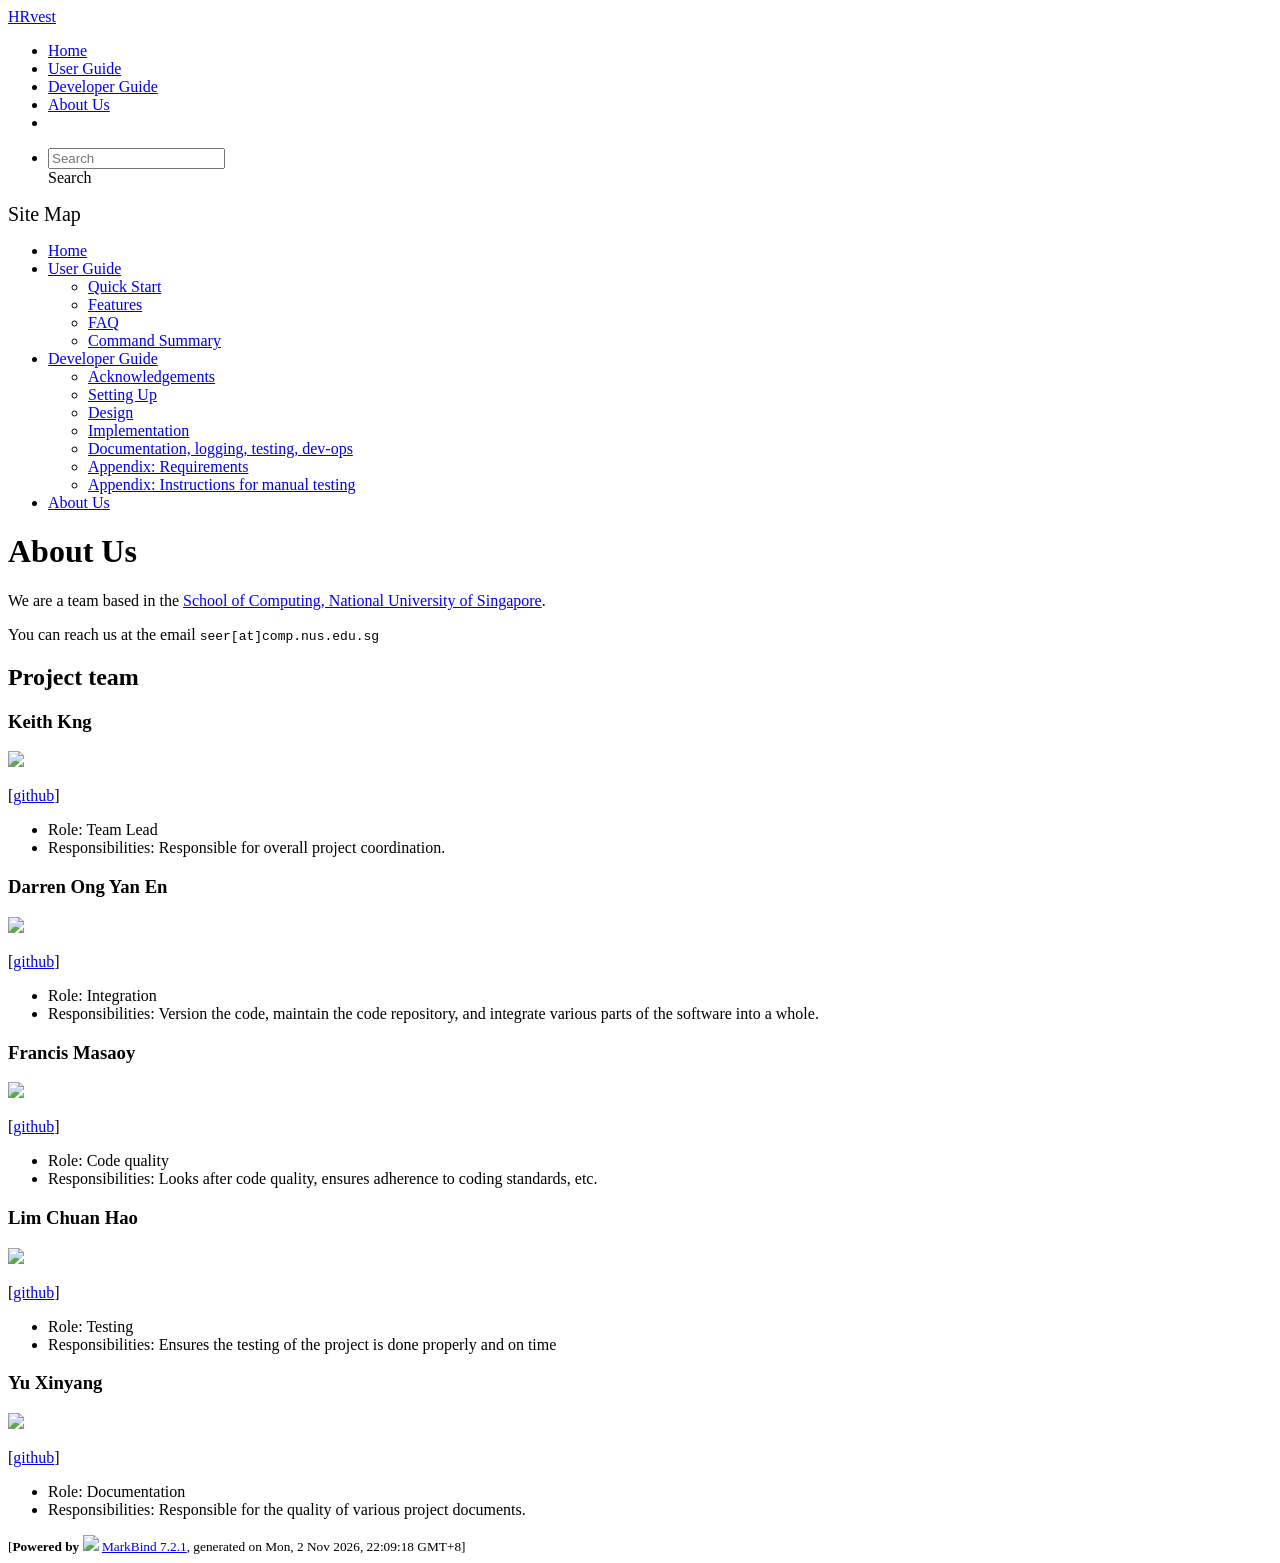
==== AboutUs.html @ ee8530bb "deploy: b5ed3fe01be58136b0e771486d6c8c8c65baff39" ====
<!DOCTYPE html>
<html data-dark-mode="false" data-code-theme="light">
<head>
    <script src="/tp/markbind/js/theme-manager.js"></script>
    <meta charset="utf-8">
    <meta http-equiv="X-UA-Compatible" content="IE=edge">
    <meta name="generator" content="MarkBind 7.2.1">
    <meta name="viewport" content="width=device-width, initial-scale=1"><title>About Us - HRvest</title> <link rel="stylesheet" href="/tp/markbind/css/bootstrap.min.css"> <link rel="stylesheet" href="/tp/markbind/fontawesome/css/all.min.css"> <link rel="stylesheet" href="/tp/markbind/glyphicons/css/bootstrap-glyphicons.min.css">
    
    
    <link rel="stylesheet" id="markbind-highlight-light" href="/tp/markbind/css/codeblock-light.min.css">
    <link rel="stylesheet" id="markbind-highlight-dark" href="/tp/markbind/css/codeblock-dark.min.css">
    <script src="/tp/markbind/js/code-theme.js"></script><link rel="stylesheet" href="/tp/markbind/css/markbind.min.css"><link rel="stylesheet" href="/tp/plugins/markbind-plugin-anchors/markbind-plugin-anchors.css"><link rel="stylesheet" href="/tp/plugins/markbind-plugin-tree/markbind-plugin-tree.css">
    
  <link rel="stylesheet" href="/tp/stylesheets/main.css">
<link rel="icon" href="/tp/images/SeEduLogo.png"></head>
<script>
  const baseUrl = '/tp'
</script>
<body 
   
  data-code-theme="light">
<div id="app"><!--[--><header sticky><div data-v-94b60ff6><nav class="navbar navbar-expand-md d-print-none navbar-dark bg-dark" data-v-94b60ff6><div class="container-fluid" data-v-94b60ff6><div class="navbar-left" data-v-94b60ff6><!--[--><a href="/tp/index.html" title="Home" class="navbar-brand">HRvest</a><!--]--></div><div class="navbar-default" data-v-94b60ff6><ul class="navbar-nav me-auto mt-2 mt-lg-0" data-v-94b60ff6><!--[--> <li><a href="/tp/index.html" class="nav-link">Home</a></li> <li><a href="/tp/UserGuide.html" class="nav-link">User Guide</a></li> <li><a href="/tp/DeveloperGuide.html" class="nav-link">Developer Guide</a></li> <li><a href="/tp/AboutUs.html" class="nav-link">About Us</a></li> <li><a href="https://github.com/AY2627S1-CS2103-F10-1/tp" target="_blank" class="nav-link"><span><span aria-hidden="true" class="fab fa-github"></span></span></a></li> <!--]--></ul></div><div class="navbar-right" data-v-94b60ff6><ul class="navbar-nav" data-v-94b60ff6><!--[--><li><form class="navbar-form"><div style="position:relative;" class="dropdown" data-v-103d5c4e><!--[--><input value="" data-bs-toggle="dropdown" type="text" class="form-control" placeholder="Search" autocomplete="off" data-v-103d5c4e><div class="form-control placeholder-div-hidden" data-v-103d5c4e>Search</div><!--]--><ul class="dropdown-menu search-dropdown-menu dropdown-menu-hidden dropdown-menu-end" data-v-103d5c4e><!--[--><!--]--></ul></div></form></li><!--]--></ul><!----></div></div></nav><div style="display:none;" class="lower-navbar-container" data-v-94b60ff6><!--[--><!----><!----><!--]--></div></div></header> <div id="flex-body"><nav id="site-nav" data-v-6b1b63d2><!--[--><div class="site-nav-top"><div class="fw-bold mb-2" style="font-size:1.25rem;">Site Map</div></div> <div class="nav-component slim-scroll"><div class="site-nav-root"><!--[--><ul class="site-nav-list site-nav-list-root" data-v-6b1b63d2><!--[--><li><div class="site-nav-default-list-item site-nav-list-item-0" onclick="handleSiteNavClick(this)"><a href="/tp/index.html">Home</a></div></li> <li><div class="site-nav-default-list-item site-nav-list-item-0" onclick="handleSiteNavClick(this)"><a href="/tp/UserGuide.html">User Guide</a> <div class="site-nav-dropdown-btn-container"><i class="site-nav-dropdown-btn-icon site-nav-rotate-icon" onclick="handleSiteNavClick(this.parentNode.parentNode, false); event.stopPropagation();"><span class="glyphicon glyphicon-menu-down" aria-hidden="true"></span></i></div></div><ul class="site-nav-dropdown-container site-nav-dropdown-container-open site-nav-list"><li><div class="site-nav-default-list-item site-nav-list-item-1" onclick="handleSiteNavClick(this)"><a href="/tp/UserGuide.html#quick-start">Quick Start</a></div></li> <li><div class="site-nav-default-list-item site-nav-list-item-1" onclick="handleSiteNavClick(this)"><a href="/tp/UserGuide.html#features">Features</a></div></li> <li><div class="site-nav-default-list-item site-nav-list-item-1" onclick="handleSiteNavClick(this)"><a href="/tp/UserGuide.html#faq">FAQ</a></div></li> <li><div class="site-nav-default-list-item site-nav-list-item-1" onclick="handleSiteNavClick(this)"><a href="/tp/UserGuide.html#command-summary">Command Summary</a></div></li></ul></li> <li><div class="site-nav-default-list-item site-nav-list-item-0" onclick="handleSiteNavClick(this)"><a href="/tp/DeveloperGuide.html">Developer Guide</a> <div class="site-nav-dropdown-btn-container"><i class="site-nav-dropdown-btn-icon site-nav-rotate-icon" onclick="handleSiteNavClick(this.parentNode.parentNode, false); event.stopPropagation();"><span class="glyphicon glyphicon-menu-down" aria-hidden="true"></span></i></div></div><ul class="site-nav-dropdown-container site-nav-dropdown-container-open site-nav-list"><li><div class="site-nav-default-list-item site-nav-list-item-1" onclick="handleSiteNavClick(this)"><a href="/tp/DeveloperGuide.html#acknowledgements">Acknowledgements</a></div></li> <li><div class="site-nav-default-list-item site-nav-list-item-1" onclick="handleSiteNavClick(this)"><a href="/tp/DeveloperGuide.html#setting-up-getting-started">Setting Up</a></div></li> <li><div class="site-nav-default-list-item site-nav-list-item-1" onclick="handleSiteNavClick(this)"><a href="/tp/DeveloperGuide.html#design">Design</a></div></li> <li><div class="site-nav-default-list-item site-nav-list-item-1" onclick="handleSiteNavClick(this)"><a href="/tp/DeveloperGuide.html#implementation">Implementation</a></div></li> <li><div class="site-nav-default-list-item site-nav-list-item-1" onclick="handleSiteNavClick(this)"><a href="/tp/DeveloperGuide.html#documentation-logging-testing-dev-ops">Documentation, logging, testing, dev-ops</a></div></li> <li><div class="site-nav-default-list-item site-nav-list-item-1" onclick="handleSiteNavClick(this)"><a href="/tp/DeveloperGuide.html#appendix-requirements">Appendix: Requirements</a></div></li> <li><div class="site-nav-default-list-item site-nav-list-item-1" onclick="handleSiteNavClick(this)"><a href="/tp/DeveloperGuide.html#appendix-instructions-for-manual-testing">Appendix: Instructions for manual testing</a></div></li></ul></li> <li><div class="site-nav-default-list-item site-nav-list-item-0" onclick="handleSiteNavClick(this)"><a href="/tp/AboutUs.html">About Us</a></div></li><!--]--><!--v-if--></ul><!--]--></div></div><!--]--><!--v-if--></nav> <div id="content-wrapper"><h1 id="about-us">About Us<a class="fa fa-anchor" href="#about-us" onclick="event.stopPropagation()"></a></h1> <p>We are a team based in the <a href="http://www.comp.nus.edu.sg">School of Computing, National University of Singapore</a>.</p> <p>You can reach us at the email <code class="hljs inline no-lang">seer[at]comp.nus.edu.sg</code></p> <h2 id="project-team">Project team<a class="fa fa-anchor" href="#project-team" onclick="event.stopPropagation()"></a></h2> <h3 id="keith-kng">Keith Kng<a class="fa fa-anchor" href="#keith-kng" onclick="event.stopPropagation()"></a></h3> <img src="/tp/images/keithkng.png" width="200px"> <p>[<a href="https://github.com/keithkng">github</a>]</p> <ul><li>Role: Team Lead</li> <li>Responsibilities: Responsible for overall project coordination.</li></ul> <h3 id="darren-ong-yan-en">Darren Ong Yan En<a class="fa fa-anchor" href="#darren-ong-yan-en" onclick="event.stopPropagation()"></a></h3> <img src="/tp/images/darrenori.png" width="200px"> <p>[<a href="https://github.com/darrenori">github</a>]</p> <ul><li>Role: Integration</li> <li>Responsibilities: Version the code, maintain the code repository, and integrate various parts of the software into a whole.</li></ul> <h3 id="francis-masaoy">Francis Masaoy<a class="fa fa-anchor" href="#francis-masaoy" onclick="event.stopPropagation()"></a></h3> <img src="/tp/images/francisralph.png" width="200px"> <p>[<a href="https://github.com/FrancisRalph">github</a>]</p> <ul><li>Role: Code quality</li> <li>Responsibilities: Looks after code quality, ensures adherence to coding standards, etc.</li></ul> <h3 id="lim-chuan-hao">Lim Chuan Hao<a class="fa fa-anchor" href="#lim-chuan-hao" onclick="event.stopPropagation()"></a></h3> <img src="/tp/images/chuanhao01.png" width="200px"> <p>[<a href="http://github.com/chuanhao01">github</a>]</p> <ul><li>Role: Testing</li> <li>Responsibilities: Ensures the testing of the project is done properly and on time</li></ul> <h3 id="yu-xinyang">Yu Xinyang<a class="fa fa-anchor" href="#yu-xinyang" onclick="event.stopPropagation()"></a></h3> <img src="/tp/images/xy-241.png" width="200px"> <p>[<a href="https://github.com/xy-241">github</a>]</p> <ul><li>Role: Documentation</li> <li>Responsibilities: Responsible for the quality of various project documents.</li></ul></div> <nav id="page-nav" data-v-6b1b63d2><!--[--><div class="nav-component slim-scroll"></div><!--]--><!--v-if--></nav> <div class="scroll-top-button fa-lg d-print-none" style="display:none;bottom:2%;right:2%;position:fixed;" aria-hidden="true"><!--[--><i class="fas fa-arrow-circle-up"></i><!--]--></div></div> <footer><div class="text-center"><small>[<span><strong>Powered by</strong></span> <img src="https://markbind.org/favicon.ico" width="30"> <a href="https://markbind.org/">MarkBind 7.2.1</a>, generated on Mon, 2 Nov 2026, 22:09:18 GMT+8]</small></div></footer><!--]--></div>
</body><script src="/tp/markbind/js/bootstrap-utility.min.js"></script>
<script src="/tp/markbind/js/polyfill.min.js"></script>
<script src="/tp/markbind/js/vue.global.prod.min.js"></script>
<script src="/tp/markbind/js/markbind.min.js"></script>
<script src="AboutUs.page-vue-render.js"></script>
<script>
  MarkBind.setupWithSearch()
</script>
</html>
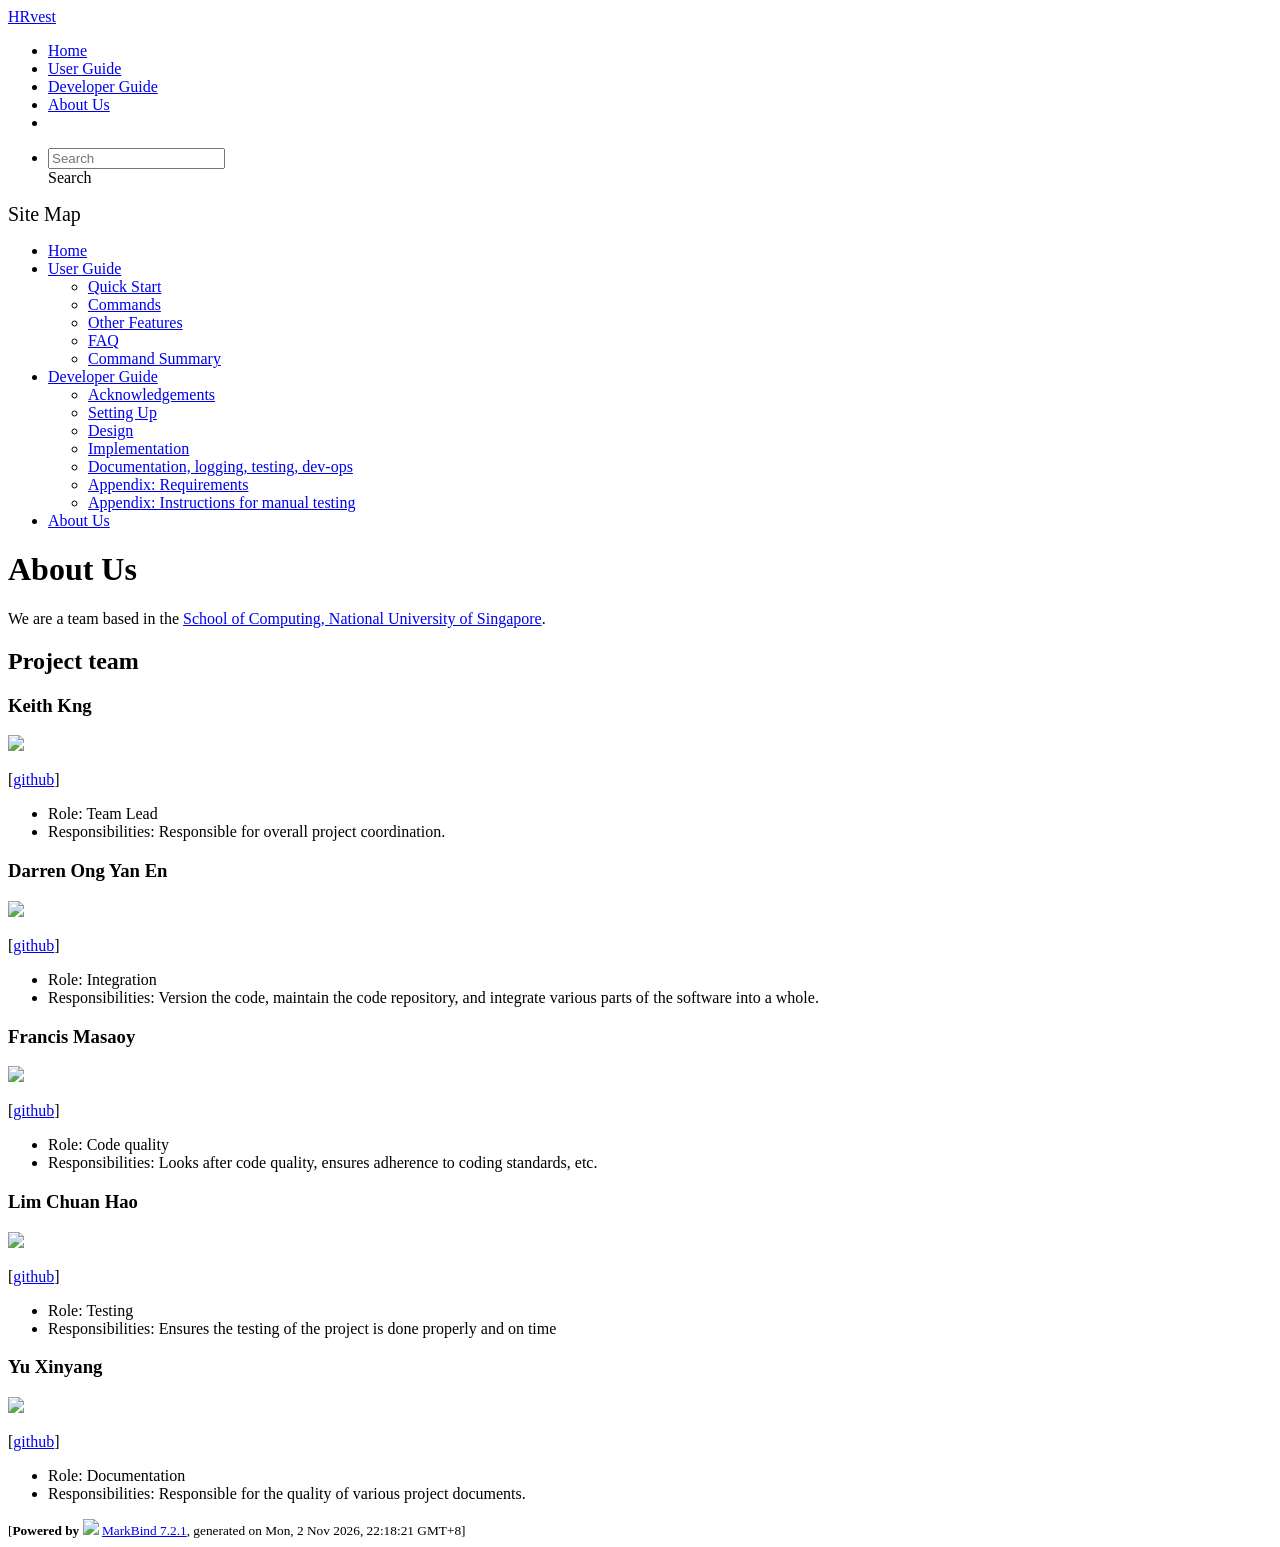
==== commit 9a89ee2b: "deploy: 7f70907d404905e7505607f0e3cf35603536d1a6" ====
--- a/AboutUs.html
+++ b/AboutUs.html
@@ -20,7 +20,7 @@
 <body 
    
   data-code-theme="light">
-<div id="app"><!--[--><header sticky><div data-v-94b60ff6><nav class="navbar navbar-expand-md d-print-none navbar-dark bg-dark" data-v-94b60ff6><div class="container-fluid" data-v-94b60ff6><div class="navbar-left" data-v-94b60ff6><!--[--><a href="/tp/index.html" title="Home" class="navbar-brand">HRvest</a><!--]--></div><div class="navbar-default" data-v-94b60ff6><ul class="navbar-nav me-auto mt-2 mt-lg-0" data-v-94b60ff6><!--[--> <li><a href="/tp/index.html" class="nav-link">Home</a></li> <li><a href="/tp/UserGuide.html" class="nav-link">User Guide</a></li> <li><a href="/tp/DeveloperGuide.html" class="nav-link">Developer Guide</a></li> <li><a href="/tp/AboutUs.html" class="nav-link">About Us</a></li> <li><a href="https://github.com/AY2627S1-CS2103-F10-1/tp" target="_blank" class="nav-link"><span><span aria-hidden="true" class="fab fa-github"></span></span></a></li> <!--]--></ul></div><div class="navbar-right" data-v-94b60ff6><ul class="navbar-nav" data-v-94b60ff6><!--[--><li><form class="navbar-form"><div style="position:relative;" class="dropdown" data-v-103d5c4e><!--[--><input value="" data-bs-toggle="dropdown" type="text" class="form-control" placeholder="Search" autocomplete="off" data-v-103d5c4e><div class="form-control placeholder-div-hidden" data-v-103d5c4e>Search</div><!--]--><ul class="dropdown-menu search-dropdown-menu dropdown-menu-hidden dropdown-menu-end" data-v-103d5c4e><!--[--><!--]--></ul></div></form></li><!--]--></ul><!----></div></div></nav><div style="display:none;" class="lower-navbar-container" data-v-94b60ff6><!--[--><!----><!----><!--]--></div></div></header> <div id="flex-body"><nav id="site-nav" data-v-6b1b63d2><!--[--><div class="site-nav-top"><div class="fw-bold mb-2" style="font-size:1.25rem;">Site Map</div></div> <div class="nav-component slim-scroll"><div class="site-nav-root"><!--[--><ul class="site-nav-list site-nav-list-root" data-v-6b1b63d2><!--[--><li><div class="site-nav-default-list-item site-nav-list-item-0" onclick="handleSiteNavClick(this)"><a href="/tp/index.html">Home</a></div></li> <li><div class="site-nav-default-list-item site-nav-list-item-0" onclick="handleSiteNavClick(this)"><a href="/tp/UserGuide.html">User Guide</a> <div class="site-nav-dropdown-btn-container"><i class="site-nav-dropdown-btn-icon site-nav-rotate-icon" onclick="handleSiteNavClick(this.parentNode.parentNode, false); event.stopPropagation();"><span class="glyphicon glyphicon-menu-down" aria-hidden="true"></span></i></div></div><ul class="site-nav-dropdown-container site-nav-dropdown-container-open site-nav-list"><li><div class="site-nav-default-list-item site-nav-list-item-1" onclick="handleSiteNavClick(this)"><a href="/tp/UserGuide.html#quick-start">Quick Start</a></div></li> <li><div class="site-nav-default-list-item site-nav-list-item-1" onclick="handleSiteNavClick(this)"><a href="/tp/UserGuide.html#features">Features</a></div></li> <li><div class="site-nav-default-list-item site-nav-list-item-1" onclick="handleSiteNavClick(this)"><a href="/tp/UserGuide.html#faq">FAQ</a></div></li> <li><div class="site-nav-default-list-item site-nav-list-item-1" onclick="handleSiteNavClick(this)"><a href="/tp/UserGuide.html#command-summary">Command Summary</a></div></li></ul></li> <li><div class="site-nav-default-list-item site-nav-list-item-0" onclick="handleSiteNavClick(this)"><a href="/tp/DeveloperGuide.html">Developer Guide</a> <div class="site-nav-dropdown-btn-container"><i class="site-nav-dropdown-btn-icon site-nav-rotate-icon" onclick="handleSiteNavClick(this.parentNode.parentNode, false); event.stopPropagation();"><span class="glyphicon glyphicon-menu-down" aria-hidden="true"></span></i></div></div><ul class="site-nav-dropdown-container site-nav-dropdown-container-open site-nav-list"><li><div class="site-nav-default-list-item site-nav-list-item-1" onclick="handleSiteNavClick(this)"><a href="/tp/DeveloperGuide.html#acknowledgements">Acknowledgements</a></div></li> <li><div class="site-nav-default-list-item site-nav-list-item-1" onclick="handleSiteNavClick(this)"><a href="/tp/DeveloperGuide.html#setting-up-getting-started">Setting Up</a></div></li> <li><div class="site-nav-default-list-item site-nav-list-item-1" onclick="handleSiteNavClick(this)"><a href="/tp/DeveloperGuide.html#design">Design</a></div></li> <li><div class="site-nav-default-list-item site-nav-list-item-1" onclick="handleSiteNavClick(this)"><a href="/tp/DeveloperGuide.html#implementation">Implementation</a></div></li> <li><div class="site-nav-default-list-item site-nav-list-item-1" onclick="handleSiteNavClick(this)"><a href="/tp/DeveloperGuide.html#documentation-logging-testing-dev-ops">Documentation, logging, testing, dev-ops</a></div></li> <li><div class="site-nav-default-list-item site-nav-list-item-1" onclick="handleSiteNavClick(this)"><a href="/tp/DeveloperGuide.html#appendix-requirements">Appendix: Requirements</a></div></li> <li><div class="site-nav-default-list-item site-nav-list-item-1" onclick="handleSiteNavClick(this)"><a href="/tp/DeveloperGuide.html#appendix-instructions-for-manual-testing">Appendix: Instructions for manual testing</a></div></li></ul></li> <li><div class="site-nav-default-list-item site-nav-list-item-0" onclick="handleSiteNavClick(this)"><a href="/tp/AboutUs.html">About Us</a></div></li><!--]--><!--v-if--></ul><!--]--></div></div><!--]--><!--v-if--></nav> <div id="content-wrapper"><h1 id="about-us">About Us<a class="fa fa-anchor" href="#about-us" onclick="event.stopPropagation()"></a></h1> <p>We are a team based in the <a href="http://www.comp.nus.edu.sg">School of Computing, National University of Singapore</a>.</p> <p>You can reach us at the email <code class="hljs inline no-lang">seer[at]comp.nus.edu.sg</code></p> <h2 id="project-team">Project team<a class="fa fa-anchor" href="#project-team" onclick="event.stopPropagation()"></a></h2> <h3 id="keith-kng">Keith Kng<a class="fa fa-anchor" href="#keith-kng" onclick="event.stopPropagation()"></a></h3> <img src="/tp/images/keithkng.png" width="200px"> <p>[<a href="https://github.com/keithkng">github</a>]</p> <ul><li>Role: Team Lead</li> <li>Responsibilities: Responsible for overall project coordination.</li></ul> <h3 id="darren-ong-yan-en">Darren Ong Yan En<a class="fa fa-anchor" href="#darren-ong-yan-en" onclick="event.stopPropagation()"></a></h3> <img src="/tp/images/darrenori.png" width="200px"> <p>[<a href="https://github.com/darrenori">github</a>]</p> <ul><li>Role: Integration</li> <li>Responsibilities: Version the code, maintain the code repository, and integrate various parts of the software into a whole.</li></ul> <h3 id="francis-masaoy">Francis Masaoy<a class="fa fa-anchor" href="#francis-masaoy" onclick="event.stopPropagation()"></a></h3> <img src="/tp/images/francisralph.png" width="200px"> <p>[<a href="https://github.com/FrancisRalph">github</a>]</p> <ul><li>Role: Code quality</li> <li>Responsibilities: Looks after code quality, ensures adherence to coding standards, etc.</li></ul> <h3 id="lim-chuan-hao">Lim Chuan Hao<a class="fa fa-anchor" href="#lim-chuan-hao" onclick="event.stopPropagation()"></a></h3> <img src="/tp/images/chuanhao01.png" width="200px"> <p>[<a href="http://github.com/chuanhao01">github</a>]</p> <ul><li>Role: Testing</li> <li>Responsibilities: Ensures the testing of the project is done properly and on time</li></ul> <h3 id="yu-xinyang">Yu Xinyang<a class="fa fa-anchor" href="#yu-xinyang" onclick="event.stopPropagation()"></a></h3> <img src="/tp/images/xy-241.png" width="200px"> <p>[<a href="https://github.com/xy-241">github</a>]</p> <ul><li>Role: Documentation</li> <li>Responsibilities: Responsible for the quality of various project documents.</li></ul></div> <nav id="page-nav" data-v-6b1b63d2><!--[--><div class="nav-component slim-scroll"></div><!--]--><!--v-if--></nav> <div class="scroll-top-button fa-lg d-print-none" style="display:none;bottom:2%;right:2%;position:fixed;" aria-hidden="true"><!--[--><i class="fas fa-arrow-circle-up"></i><!--]--></div></div> <footer><div class="text-center"><small>[<span><strong>Powered by</strong></span> <img src="https://markbind.org/favicon.ico" width="30"> <a href="https://markbind.org/">MarkBind 7.2.1</a>, generated on Mon, 2 Nov 2026, 22:09:18 GMT+8]</small></div></footer><!--]--></div>
+<div id="app"><!--[--><header sticky><div data-v-94b60ff6><nav class="navbar navbar-expand-md d-print-none navbar-dark bg-dark" data-v-94b60ff6><div class="container-fluid" data-v-94b60ff6><div class="navbar-left" data-v-94b60ff6><!--[--><a href="/tp/index.html" title="Home" class="navbar-brand">HRvest</a><!--]--></div><div class="navbar-default" data-v-94b60ff6><ul class="navbar-nav me-auto mt-2 mt-lg-0" data-v-94b60ff6><!--[--> <li><a href="/tp/index.html" class="nav-link">Home</a></li> <li><a href="/tp/UserGuide.html" class="nav-link">User Guide</a></li> <li><a href="/tp/DeveloperGuide.html" class="nav-link">Developer Guide</a></li> <li><a href="/tp/AboutUs.html" class="nav-link">About Us</a></li> <li><a href="https://github.com/AY2627S1-CS2103-F10-1/tp" target="_blank" class="nav-link"><span><span aria-hidden="true" class="fab fa-github"></span></span></a></li> <!--]--></ul></div><div class="navbar-right" data-v-94b60ff6><ul class="navbar-nav" data-v-94b60ff6><!--[--><li><form class="navbar-form"><div style="position:relative;" class="dropdown" data-v-103d5c4e><!--[--><input value="" data-bs-toggle="dropdown" type="text" class="form-control" placeholder="Search" autocomplete="off" data-v-103d5c4e><div class="form-control placeholder-div-hidden" data-v-103d5c4e>Search</div><!--]--><ul class="dropdown-menu search-dropdown-menu dropdown-menu-hidden dropdown-menu-end" data-v-103d5c4e><!--[--><!--]--></ul></div></form></li><!--]--></ul><!----></div></div></nav><div style="display:none;" class="lower-navbar-container" data-v-94b60ff6><!--[--><!----><!----><!--]--></div></div></header> <div id="flex-body"><nav id="site-nav" data-v-6b1b63d2><!--[--><div class="site-nav-top"><div class="fw-bold mb-2" style="font-size:1.25rem;">Site Map</div></div> <div class="nav-component slim-scroll"><div class="site-nav-root"><!--[--><ul class="site-nav-list site-nav-list-root" data-v-6b1b63d2><!--[--><li><div class="site-nav-default-list-item site-nav-list-item-0" onclick="handleSiteNavClick(this)"><a href="/tp/index.html">Home</a></div></li> <li><div class="site-nav-default-list-item site-nav-list-item-0" onclick="handleSiteNavClick(this)"><a href="/tp/UserGuide.html">User Guide</a> <div class="site-nav-dropdown-btn-container"><i class="site-nav-dropdown-btn-icon site-nav-rotate-icon" onclick="handleSiteNavClick(this.parentNode.parentNode, false); event.stopPropagation();"><span class="glyphicon glyphicon-menu-down" aria-hidden="true"></span></i></div></div><ul class="site-nav-dropdown-container site-nav-dropdown-container-open site-nav-list"><li><div class="site-nav-default-list-item site-nav-list-item-1" onclick="handleSiteNavClick(this)"><a href="/tp/UserGuide.html#quick-start">Quick Start</a></div></li> <li><div class="site-nav-default-list-item site-nav-list-item-1" onclick="handleSiteNavClick(this)"><a href="/tp/UserGuide.html#commands">Commands</a></div></li> <li><div class="site-nav-default-list-item site-nav-list-item-1" onclick="handleSiteNavClick(this)"><a href="/tp/UserGuide.html#other-features">Other Features</a></div></li> <li><div class="site-nav-default-list-item site-nav-list-item-1" onclick="handleSiteNavClick(this)"><a href="/tp/UserGuide.html#faq">FAQ</a></div></li> <li><div class="site-nav-default-list-item site-nav-list-item-1" onclick="handleSiteNavClick(this)"><a href="/tp/UserGuide.html#command-summary">Command Summary</a></div></li></ul></li> <li><div class="site-nav-default-list-item site-nav-list-item-0" onclick="handleSiteNavClick(this)"><a href="/tp/DeveloperGuide.html">Developer Guide</a> <div class="site-nav-dropdown-btn-container"><i class="site-nav-dropdown-btn-icon site-nav-rotate-icon" onclick="handleSiteNavClick(this.parentNode.parentNode, false); event.stopPropagation();"><span class="glyphicon glyphicon-menu-down" aria-hidden="true"></span></i></div></div><ul class="site-nav-dropdown-container site-nav-dropdown-container-open site-nav-list"><li><div class="site-nav-default-list-item site-nav-list-item-1" onclick="handleSiteNavClick(this)"><a href="/tp/DeveloperGuide.html#acknowledgements">Acknowledgements</a></div></li> <li><div class="site-nav-default-list-item site-nav-list-item-1" onclick="handleSiteNavClick(this)"><a href="/tp/DeveloperGuide.html#setting-up-getting-started">Setting Up</a></div></li> <li><div class="site-nav-default-list-item site-nav-list-item-1" onclick="handleSiteNavClick(this)"><a href="/tp/DeveloperGuide.html#design">Design</a></div></li> <li><div class="site-nav-default-list-item site-nav-list-item-1" onclick="handleSiteNavClick(this)"><a href="/tp/DeveloperGuide.html#implementation">Implementation</a></div></li> <li><div class="site-nav-default-list-item site-nav-list-item-1" onclick="handleSiteNavClick(this)"><a href="/tp/DeveloperGuide.html#documentation-logging-testing-dev-ops">Documentation, logging, testing, dev-ops</a></div></li> <li><div class="site-nav-default-list-item site-nav-list-item-1" onclick="handleSiteNavClick(this)"><a href="/tp/DeveloperGuide.html#appendix-requirements">Appendix: Requirements</a></div></li> <li><div class="site-nav-default-list-item site-nav-list-item-1" onclick="handleSiteNavClick(this)"><a href="/tp/DeveloperGuide.html#appendix-instructions-for-manual-testing">Appendix: Instructions for manual testing</a></div></li></ul></li> <li><div class="site-nav-default-list-item site-nav-list-item-0" onclick="handleSiteNavClick(this)"><a href="/tp/AboutUs.html">About Us</a></div></li><!--]--><!--v-if--></ul><!--]--></div></div><!--]--><!--v-if--></nav> <div id="content-wrapper"><h1 id="about-us">About Us<a class="fa fa-anchor" href="#about-us" onclick="event.stopPropagation()"></a></h1> <p>We are a team based in the <a href="http://www.comp.nus.edu.sg">School of Computing, National University of Singapore</a>.</p> <h2 id="project-team">Project team<a class="fa fa-anchor" href="#project-team" onclick="event.stopPropagation()"></a></h2> <h3 id="keith-kng">Keith Kng<a class="fa fa-anchor" href="#keith-kng" onclick="event.stopPropagation()"></a></h3> <img src="/tp/images/keithkng.png" width="200px"> <p>[<a href="https://github.com/keithkng">github</a>]</p> <ul><li>Role: Team Lead</li> <li>Responsibilities: Responsible for overall project coordination.</li></ul> <h3 id="darren-ong-yan-en">Darren Ong Yan En<a class="fa fa-anchor" href="#darren-ong-yan-en" onclick="event.stopPropagation()"></a></h3> <img src="/tp/images/darrenori.png" width="200px"> <p>[<a href="https://github.com/darrenori">github</a>]</p> <ul><li>Role: Integration</li> <li>Responsibilities: Version the code, maintain the code repository, and integrate various parts of the software into a whole.</li></ul> <h3 id="francis-masaoy">Francis Masaoy<a class="fa fa-anchor" href="#francis-masaoy" onclick="event.stopPropagation()"></a></h3> <img src="/tp/images/francisralph.png" width="200px"> <p>[<a href="https://github.com/FrancisRalph">github</a>]</p> <ul><li>Role: Code quality</li> <li>Responsibilities: Looks after code quality, ensures adherence to coding standards, etc.</li></ul> <h3 id="lim-chuan-hao">Lim Chuan Hao<a class="fa fa-anchor" href="#lim-chuan-hao" onclick="event.stopPropagation()"></a></h3> <img src="/tp/images/chuanhao01.png" width="200px"> <p>[<a href="http://github.com/chuanhao01">github</a>]</p> <ul><li>Role: Testing</li> <li>Responsibilities: Ensures the testing of the project is done properly and on time</li></ul> <h3 id="yu-xinyang">Yu Xinyang<a class="fa fa-anchor" href="#yu-xinyang" onclick="event.stopPropagation()"></a></h3> <img src="/tp/images/xy-241.png" width="200px"> <p>[<a href="https://github.com/xy-241">github</a>]</p> <ul><li>Role: Documentation</li> <li>Responsibilities: Responsible for the quality of various project documents.</li></ul></div> <nav id="page-nav" data-v-6b1b63d2><!--[--><div class="nav-component slim-scroll"></div><!--]--><!--v-if--></nav> <div class="scroll-top-button fa-lg d-print-none" style="display:none;bottom:2%;right:2%;position:fixed;" aria-hidden="true"><!--[--><i class="fas fa-arrow-circle-up"></i><!--]--></div></div> <footer><div class="text-center"><small>[<span><strong>Powered by</strong></span> <img src="https://markbind.org/favicon.ico" width="30"> <a href="https://markbind.org/">MarkBind 7.2.1</a>, generated on Mon, 2 Nov 2026, 22:18:21 GMT+8]</small></div></footer><!--]--></div>
 </body><script src="/tp/markbind/js/bootstrap-utility.min.js"></script>
 <script src="/tp/markbind/js/polyfill.min.js"></script>
 <script src="/tp/markbind/js/vue.global.prod.min.js"></script>
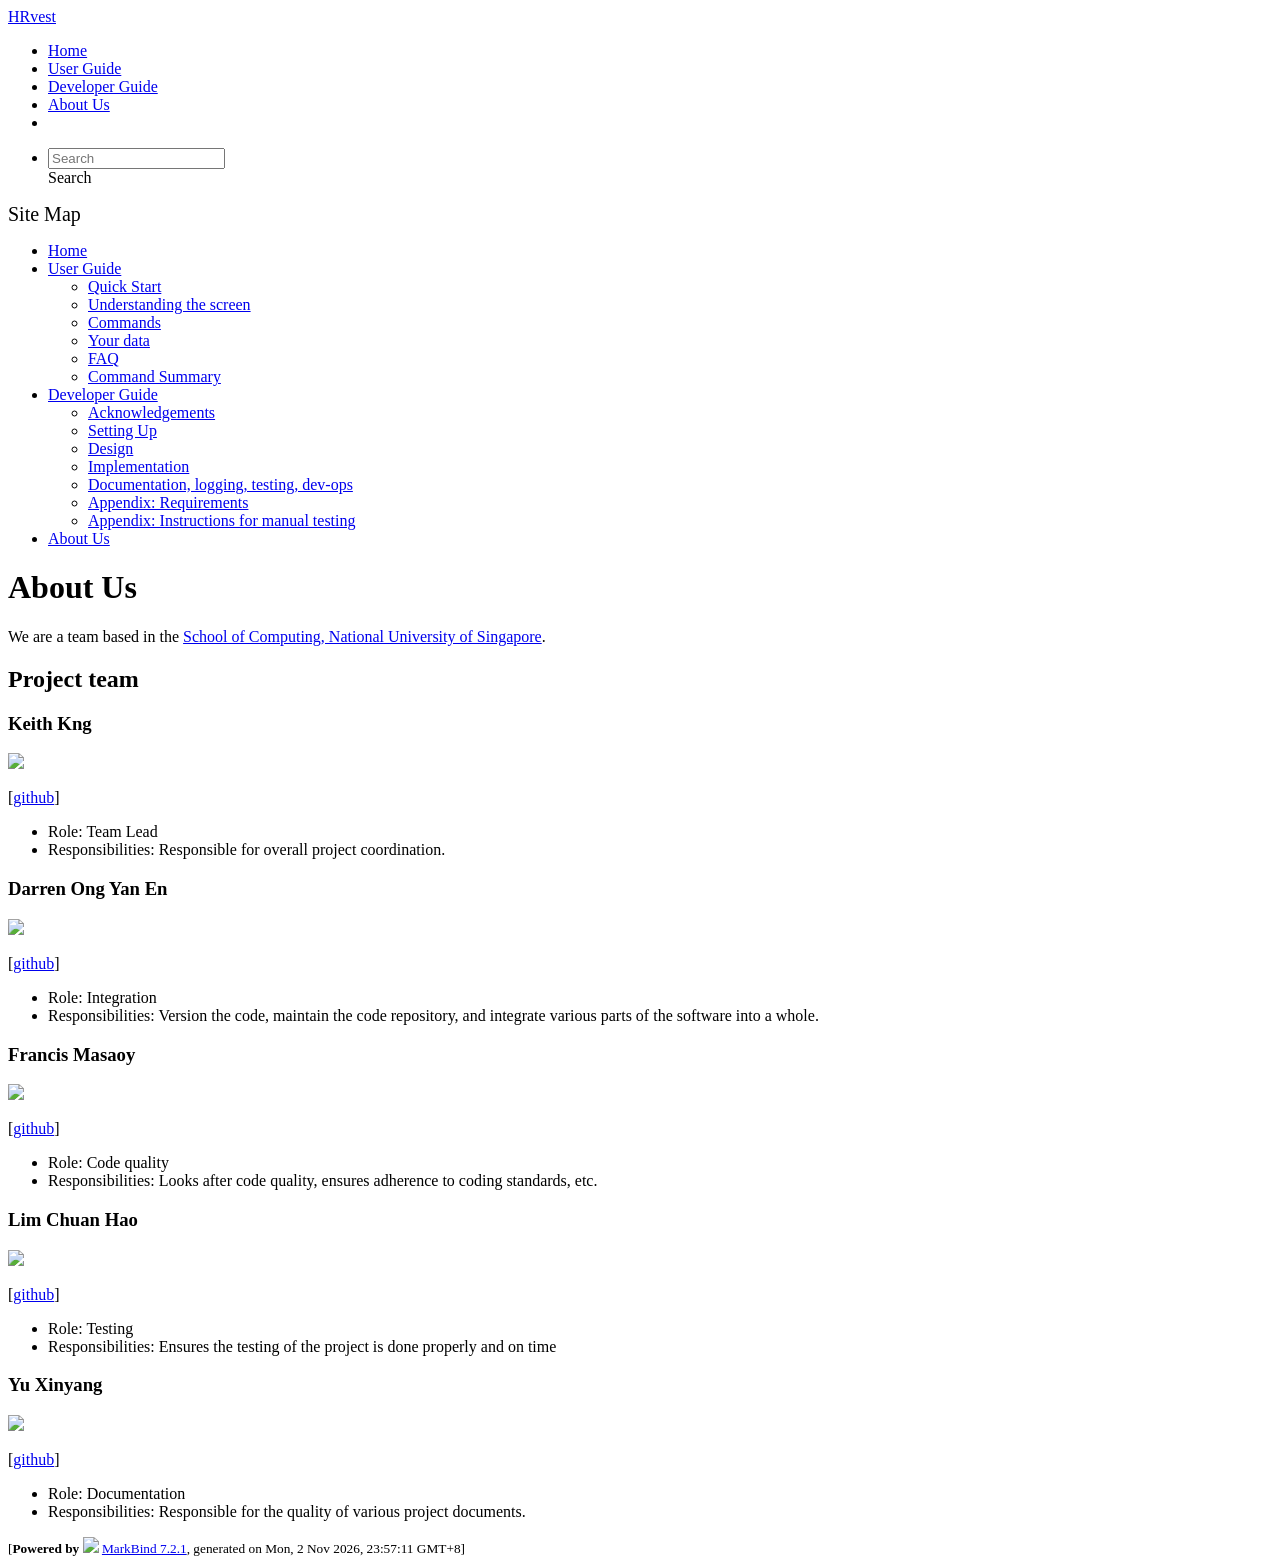
==== commit 1912286e: "deploy: 074f0bdcc6ac09d0f9032b64282e8a448525978e" ====
--- a/AboutUs.html
+++ b/AboutUs.html
@@ -20,7 +20,7 @@
 <body 
    
   data-code-theme="light">
-<div id="app"><!--[--><header sticky><div data-v-94b60ff6><nav class="navbar navbar-expand-md d-print-none navbar-dark bg-dark" data-v-94b60ff6><div class="container-fluid" data-v-94b60ff6><div class="navbar-left" data-v-94b60ff6><!--[--><a href="/tp/index.html" title="Home" class="navbar-brand">HRvest</a><!--]--></div><div class="navbar-default" data-v-94b60ff6><ul class="navbar-nav me-auto mt-2 mt-lg-0" data-v-94b60ff6><!--[--> <li><a href="/tp/index.html" class="nav-link">Home</a></li> <li><a href="/tp/UserGuide.html" class="nav-link">User Guide</a></li> <li><a href="/tp/DeveloperGuide.html" class="nav-link">Developer Guide</a></li> <li><a href="/tp/AboutUs.html" class="nav-link">About Us</a></li> <li><a href="https://github.com/AY2627S1-CS2103-F10-1/tp" target="_blank" class="nav-link"><span><span aria-hidden="true" class="fab fa-github"></span></span></a></li> <!--]--></ul></div><div class="navbar-right" data-v-94b60ff6><ul class="navbar-nav" data-v-94b60ff6><!--[--><li><form class="navbar-form"><div style="position:relative;" class="dropdown" data-v-103d5c4e><!--[--><input value="" data-bs-toggle="dropdown" type="text" class="form-control" placeholder="Search" autocomplete="off" data-v-103d5c4e><div class="form-control placeholder-div-hidden" data-v-103d5c4e>Search</div><!--]--><ul class="dropdown-menu search-dropdown-menu dropdown-menu-hidden dropdown-menu-end" data-v-103d5c4e><!--[--><!--]--></ul></div></form></li><!--]--></ul><!----></div></div></nav><div style="display:none;" class="lower-navbar-container" data-v-94b60ff6><!--[--><!----><!----><!--]--></div></div></header> <div id="flex-body"><nav id="site-nav" data-v-6b1b63d2><!--[--><div class="site-nav-top"><div class="fw-bold mb-2" style="font-size:1.25rem;">Site Map</div></div> <div class="nav-component slim-scroll"><div class="site-nav-root"><!--[--><ul class="site-nav-list site-nav-list-root" data-v-6b1b63d2><!--[--><li><div class="site-nav-default-list-item site-nav-list-item-0" onclick="handleSiteNavClick(this)"><a href="/tp/index.html">Home</a></div></li> <li><div class="site-nav-default-list-item site-nav-list-item-0" onclick="handleSiteNavClick(this)"><a href="/tp/UserGuide.html">User Guide</a> <div class="site-nav-dropdown-btn-container"><i class="site-nav-dropdown-btn-icon site-nav-rotate-icon" onclick="handleSiteNavClick(this.parentNode.parentNode, false); event.stopPropagation();"><span class="glyphicon glyphicon-menu-down" aria-hidden="true"></span></i></div></div><ul class="site-nav-dropdown-container site-nav-dropdown-container-open site-nav-list"><li><div class="site-nav-default-list-item site-nav-list-item-1" onclick="handleSiteNavClick(this)"><a href="/tp/UserGuide.html#quick-start">Quick Start</a></div></li> <li><div class="site-nav-default-list-item site-nav-list-item-1" onclick="handleSiteNavClick(this)"><a href="/tp/UserGuide.html#commands">Commands</a></div></li> <li><div class="site-nav-default-list-item site-nav-list-item-1" onclick="handleSiteNavClick(this)"><a href="/tp/UserGuide.html#other-features">Other Features</a></div></li> <li><div class="site-nav-default-list-item site-nav-list-item-1" onclick="handleSiteNavClick(this)"><a href="/tp/UserGuide.html#faq">FAQ</a></div></li> <li><div class="site-nav-default-list-item site-nav-list-item-1" onclick="handleSiteNavClick(this)"><a href="/tp/UserGuide.html#command-summary">Command Summary</a></div></li></ul></li> <li><div class="site-nav-default-list-item site-nav-list-item-0" onclick="handleSiteNavClick(this)"><a href="/tp/DeveloperGuide.html">Developer Guide</a> <div class="site-nav-dropdown-btn-container"><i class="site-nav-dropdown-btn-icon site-nav-rotate-icon" onclick="handleSiteNavClick(this.parentNode.parentNode, false); event.stopPropagation();"><span class="glyphicon glyphicon-menu-down" aria-hidden="true"></span></i></div></div><ul class="site-nav-dropdown-container site-nav-dropdown-container-open site-nav-list"><li><div class="site-nav-default-list-item site-nav-list-item-1" onclick="handleSiteNavClick(this)"><a href="/tp/DeveloperGuide.html#acknowledgements">Acknowledgements</a></div></li> <li><div class="site-nav-default-list-item site-nav-list-item-1" onclick="handleSiteNavClick(this)"><a href="/tp/DeveloperGuide.html#setting-up-getting-started">Setting Up</a></div></li> <li><div class="site-nav-default-list-item site-nav-list-item-1" onclick="handleSiteNavClick(this)"><a href="/tp/DeveloperGuide.html#design">Design</a></div></li> <li><div class="site-nav-default-list-item site-nav-list-item-1" onclick="handleSiteNavClick(this)"><a href="/tp/DeveloperGuide.html#implementation">Implementation</a></div></li> <li><div class="site-nav-default-list-item site-nav-list-item-1" onclick="handleSiteNavClick(this)"><a href="/tp/DeveloperGuide.html#documentation-logging-testing-dev-ops">Documentation, logging, testing, dev-ops</a></div></li> <li><div class="site-nav-default-list-item site-nav-list-item-1" onclick="handleSiteNavClick(this)"><a href="/tp/DeveloperGuide.html#appendix-requirements">Appendix: Requirements</a></div></li> <li><div class="site-nav-default-list-item site-nav-list-item-1" onclick="handleSiteNavClick(this)"><a href="/tp/DeveloperGuide.html#appendix-instructions-for-manual-testing">Appendix: Instructions for manual testing</a></div></li></ul></li> <li><div class="site-nav-default-list-item site-nav-list-item-0" onclick="handleSiteNavClick(this)"><a href="/tp/AboutUs.html">About Us</a></div></li><!--]--><!--v-if--></ul><!--]--></div></div><!--]--><!--v-if--></nav> <div id="content-wrapper"><h1 id="about-us">About Us<a class="fa fa-anchor" href="#about-us" onclick="event.stopPropagation()"></a></h1> <p>We are a team based in the <a href="http://www.comp.nus.edu.sg">School of Computing, National University of Singapore</a>.</p> <h2 id="project-team">Project team<a class="fa fa-anchor" href="#project-team" onclick="event.stopPropagation()"></a></h2> <h3 id="keith-kng">Keith Kng<a class="fa fa-anchor" href="#keith-kng" onclick="event.stopPropagation()"></a></h3> <img src="/tp/images/keithkng.png" width="200px"> <p>[<a href="https://github.com/keithkng">github</a>]</p> <ul><li>Role: Team Lead</li> <li>Responsibilities: Responsible for overall project coordination.</li></ul> <h3 id="darren-ong-yan-en">Darren Ong Yan En<a class="fa fa-anchor" href="#darren-ong-yan-en" onclick="event.stopPropagation()"></a></h3> <img src="/tp/images/darrenori.png" width="200px"> <p>[<a href="https://github.com/darrenori">github</a>]</p> <ul><li>Role: Integration</li> <li>Responsibilities: Version the code, maintain the code repository, and integrate various parts of the software into a whole.</li></ul> <h3 id="francis-masaoy">Francis Masaoy<a class="fa fa-anchor" href="#francis-masaoy" onclick="event.stopPropagation()"></a></h3> <img src="/tp/images/francisralph.png" width="200px"> <p>[<a href="https://github.com/FrancisRalph">github</a>]</p> <ul><li>Role: Code quality</li> <li>Responsibilities: Looks after code quality, ensures adherence to coding standards, etc.</li></ul> <h3 id="lim-chuan-hao">Lim Chuan Hao<a class="fa fa-anchor" href="#lim-chuan-hao" onclick="event.stopPropagation()"></a></h3> <img src="/tp/images/chuanhao01.png" width="200px"> <p>[<a href="http://github.com/chuanhao01">github</a>]</p> <ul><li>Role: Testing</li> <li>Responsibilities: Ensures the testing of the project is done properly and on time</li></ul> <h3 id="yu-xinyang">Yu Xinyang<a class="fa fa-anchor" href="#yu-xinyang" onclick="event.stopPropagation()"></a></h3> <img src="/tp/images/xy-241.png" width="200px"> <p>[<a href="https://github.com/xy-241">github</a>]</p> <ul><li>Role: Documentation</li> <li>Responsibilities: Responsible for the quality of various project documents.</li></ul></div> <nav id="page-nav" data-v-6b1b63d2><!--[--><div class="nav-component slim-scroll"></div><!--]--><!--v-if--></nav> <div class="scroll-top-button fa-lg d-print-none" style="display:none;bottom:2%;right:2%;position:fixed;" aria-hidden="true"><!--[--><i class="fas fa-arrow-circle-up"></i><!--]--></div></div> <footer><div class="text-center"><small>[<span><strong>Powered by</strong></span> <img src="https://markbind.org/favicon.ico" width="30"> <a href="https://markbind.org/">MarkBind 7.2.1</a>, generated on Mon, 2 Nov 2026, 22:18:21 GMT+8]</small></div></footer><!--]--></div>
+<div id="app"><!--[--><header sticky><div data-v-94b60ff6><nav class="navbar navbar-expand-md d-print-none navbar-dark bg-dark" data-v-94b60ff6><div class="container-fluid" data-v-94b60ff6><div class="navbar-left" data-v-94b60ff6><!--[--><a href="/tp/index.html" title="Home" class="navbar-brand">HRvest</a><!--]--></div><div class="navbar-default" data-v-94b60ff6><ul class="navbar-nav me-auto mt-2 mt-lg-0" data-v-94b60ff6><!--[--> <li><a href="/tp/index.html" class="nav-link">Home</a></li> <li><a href="/tp/UserGuide.html" class="nav-link">User Guide</a></li> <li><a href="/tp/DeveloperGuide.html" class="nav-link">Developer Guide</a></li> <li><a href="/tp/AboutUs.html" class="nav-link">About Us</a></li> <li><a href="https://github.com/AY2627S1-CS2103-F10-1/tp" target="_blank" class="nav-link"><span><span aria-hidden="true" class="fab fa-github"></span></span></a></li> <!--]--></ul></div><div class="navbar-right" data-v-94b60ff6><ul class="navbar-nav" data-v-94b60ff6><!--[--><li><form class="navbar-form"><div style="position:relative;" class="dropdown" data-v-103d5c4e><!--[--><input value="" data-bs-toggle="dropdown" type="text" class="form-control" placeholder="Search" autocomplete="off" data-v-103d5c4e><div class="form-control placeholder-div-hidden" data-v-103d5c4e>Search</div><!--]--><ul class="dropdown-menu search-dropdown-menu dropdown-menu-hidden dropdown-menu-end" data-v-103d5c4e><!--[--><!--]--></ul></div></form></li><!--]--></ul><!----></div></div></nav><div style="display:none;" class="lower-navbar-container" data-v-94b60ff6><!--[--><!----><!----><!--]--></div></div></header> <div id="flex-body"><nav id="site-nav" data-v-6b1b63d2><!--[--><div class="site-nav-top"><div class="fw-bold mb-2" style="font-size:1.25rem;">Site Map</div></div> <div class="nav-component slim-scroll"><div class="site-nav-root"><!--[--><ul class="site-nav-list site-nav-list-root" data-v-6b1b63d2><!--[--><li><div class="site-nav-default-list-item site-nav-list-item-0" onclick="handleSiteNavClick(this)"><a href="/tp/index.html">Home</a></div></li> <li><div class="site-nav-default-list-item site-nav-list-item-0" onclick="handleSiteNavClick(this)"><a href="/tp/UserGuide.html">User Guide</a> <div class="site-nav-dropdown-btn-container"><i class="site-nav-dropdown-btn-icon site-nav-rotate-icon" onclick="handleSiteNavClick(this.parentNode.parentNode, false); event.stopPropagation();"><span class="glyphicon glyphicon-menu-down" aria-hidden="true"></span></i></div></div><ul class="site-nav-dropdown-container site-nav-dropdown-container-open site-nav-list"><li><div class="site-nav-default-list-item site-nav-list-item-1" onclick="handleSiteNavClick(this)"><a href="/tp/UserGuide.html#quick-start">Quick Start</a></div></li> <li><div class="site-nav-default-list-item site-nav-list-item-1" onclick="handleSiteNavClick(this)"><a href="/tp/UserGuide.html#understanding-the-screen">Understanding the screen</a></div></li> <li><div class="site-nav-default-list-item site-nav-list-item-1" onclick="handleSiteNavClick(this)"><a href="/tp/UserGuide.html#commands">Commands</a></div></li> <li><div class="site-nav-default-list-item site-nav-list-item-1" onclick="handleSiteNavClick(this)"><a href="/tp/UserGuide.html#your-data">Your data</a></div></li> <li><div class="site-nav-default-list-item site-nav-list-item-1" onclick="handleSiteNavClick(this)"><a href="/tp/UserGuide.html#faq">FAQ</a></div></li> <li><div class="site-nav-default-list-item site-nav-list-item-1" onclick="handleSiteNavClick(this)"><a href="/tp/UserGuide.html#command-summary">Command Summary</a></div></li></ul></li> <li><div class="site-nav-default-list-item site-nav-list-item-0" onclick="handleSiteNavClick(this)"><a href="/tp/DeveloperGuide.html">Developer Guide</a> <div class="site-nav-dropdown-btn-container"><i class="site-nav-dropdown-btn-icon site-nav-rotate-icon" onclick="handleSiteNavClick(this.parentNode.parentNode, false); event.stopPropagation();"><span class="glyphicon glyphicon-menu-down" aria-hidden="true"></span></i></div></div><ul class="site-nav-dropdown-container site-nav-dropdown-container-open site-nav-list"><li><div class="site-nav-default-list-item site-nav-list-item-1" onclick="handleSiteNavClick(this)"><a href="/tp/DeveloperGuide.html#acknowledgements">Acknowledgements</a></div></li> <li><div class="site-nav-default-list-item site-nav-list-item-1" onclick="handleSiteNavClick(this)"><a href="/tp/DeveloperGuide.html#setting-up-getting-started">Setting Up</a></div></li> <li><div class="site-nav-default-list-item site-nav-list-item-1" onclick="handleSiteNavClick(this)"><a href="/tp/DeveloperGuide.html#design">Design</a></div></li> <li><div class="site-nav-default-list-item site-nav-list-item-1" onclick="handleSiteNavClick(this)"><a href="/tp/DeveloperGuide.html#implementation">Implementation</a></div></li> <li><div class="site-nav-default-list-item site-nav-list-item-1" onclick="handleSiteNavClick(this)"><a href="/tp/DeveloperGuide.html#documentation-logging-testing-dev-ops">Documentation, logging, testing, dev-ops</a></div></li> <li><div class="site-nav-default-list-item site-nav-list-item-1" onclick="handleSiteNavClick(this)"><a href="/tp/DeveloperGuide.html#appendix-requirements">Appendix: Requirements</a></div></li> <li><div class="site-nav-default-list-item site-nav-list-item-1" onclick="handleSiteNavClick(this)"><a href="/tp/DeveloperGuide.html#appendix-instructions-for-manual-testing">Appendix: Instructions for manual testing</a></div></li></ul></li> <li><div class="site-nav-default-list-item site-nav-list-item-0" onclick="handleSiteNavClick(this)"><a href="/tp/AboutUs.html">About Us</a></div></li><!--]--><!--v-if--></ul><!--]--></div></div><!--]--><!--v-if--></nav> <div id="content-wrapper"><h1 id="about-us">About Us<a class="fa fa-anchor" href="#about-us" onclick="event.stopPropagation()"></a></h1> <p>We are a team based in the <a href="http://www.comp.nus.edu.sg">School of Computing, National University of Singapore</a>.</p> <h2 id="project-team">Project team<a class="fa fa-anchor" href="#project-team" onclick="event.stopPropagation()"></a></h2> <h3 id="keith-kng">Keith Kng<a class="fa fa-anchor" href="#keith-kng" onclick="event.stopPropagation()"></a></h3> <img src="/tp/images/keithkng.png" width="200px"> <p>[<a href="https://github.com/keithkng">github</a>]</p> <ul><li>Role: Team Lead</li> <li>Responsibilities: Responsible for overall project coordination.</li></ul> <h3 id="darren-ong-yan-en">Darren Ong Yan En<a class="fa fa-anchor" href="#darren-ong-yan-en" onclick="event.stopPropagation()"></a></h3> <img src="/tp/images/darrenori.png" width="200px"> <p>[<a href="https://github.com/darrenori">github</a>]</p> <ul><li>Role: Integration</li> <li>Responsibilities: Version the code, maintain the code repository, and integrate various parts of the software into a whole.</li></ul> <h3 id="francis-masaoy">Francis Masaoy<a class="fa fa-anchor" href="#francis-masaoy" onclick="event.stopPropagation()"></a></h3> <img src="/tp/images/francisralph.png" width="200px"> <p>[<a href="https://github.com/FrancisRalph">github</a>]</p> <ul><li>Role: Code quality</li> <li>Responsibilities: Looks after code quality, ensures adherence to coding standards, etc.</li></ul> <h3 id="lim-chuan-hao">Lim Chuan Hao<a class="fa fa-anchor" href="#lim-chuan-hao" onclick="event.stopPropagation()"></a></h3> <img src="/tp/images/chuanhao01.png" width="200px"> <p>[<a href="http://github.com/chuanhao01">github</a>]</p> <ul><li>Role: Testing</li> <li>Responsibilities: Ensures the testing of the project is done properly and on time</li></ul> <h3 id="yu-xinyang">Yu Xinyang<a class="fa fa-anchor" href="#yu-xinyang" onclick="event.stopPropagation()"></a></h3> <img src="/tp/images/xy-241.png" width="200px"> <p>[<a href="https://github.com/xy-241">github</a>]</p> <ul><li>Role: Documentation</li> <li>Responsibilities: Responsible for the quality of various project documents.</li></ul></div> <nav id="page-nav" data-v-6b1b63d2><!--[--><div class="nav-component slim-scroll"></div><!--]--><!--v-if--></nav> <div class="scroll-top-button fa-lg d-print-none" style="display:none;bottom:2%;right:2%;position:fixed;" aria-hidden="true"><!--[--><i class="fas fa-arrow-circle-up"></i><!--]--></div></div> <footer><div class="text-center"><small>[<span><strong>Powered by</strong></span> <img src="https://markbind.org/favicon.ico" width="30"> <a href="https://markbind.org/">MarkBind 7.2.1</a>, generated on Mon, 2 Nov 2026, 23:57:11 GMT+8]</small></div></footer><!--]--></div>
 </body><script src="/tp/markbind/js/bootstrap-utility.min.js"></script>
 <script src="/tp/markbind/js/polyfill.min.js"></script>
 <script src="/tp/markbind/js/vue.global.prod.min.js"></script>
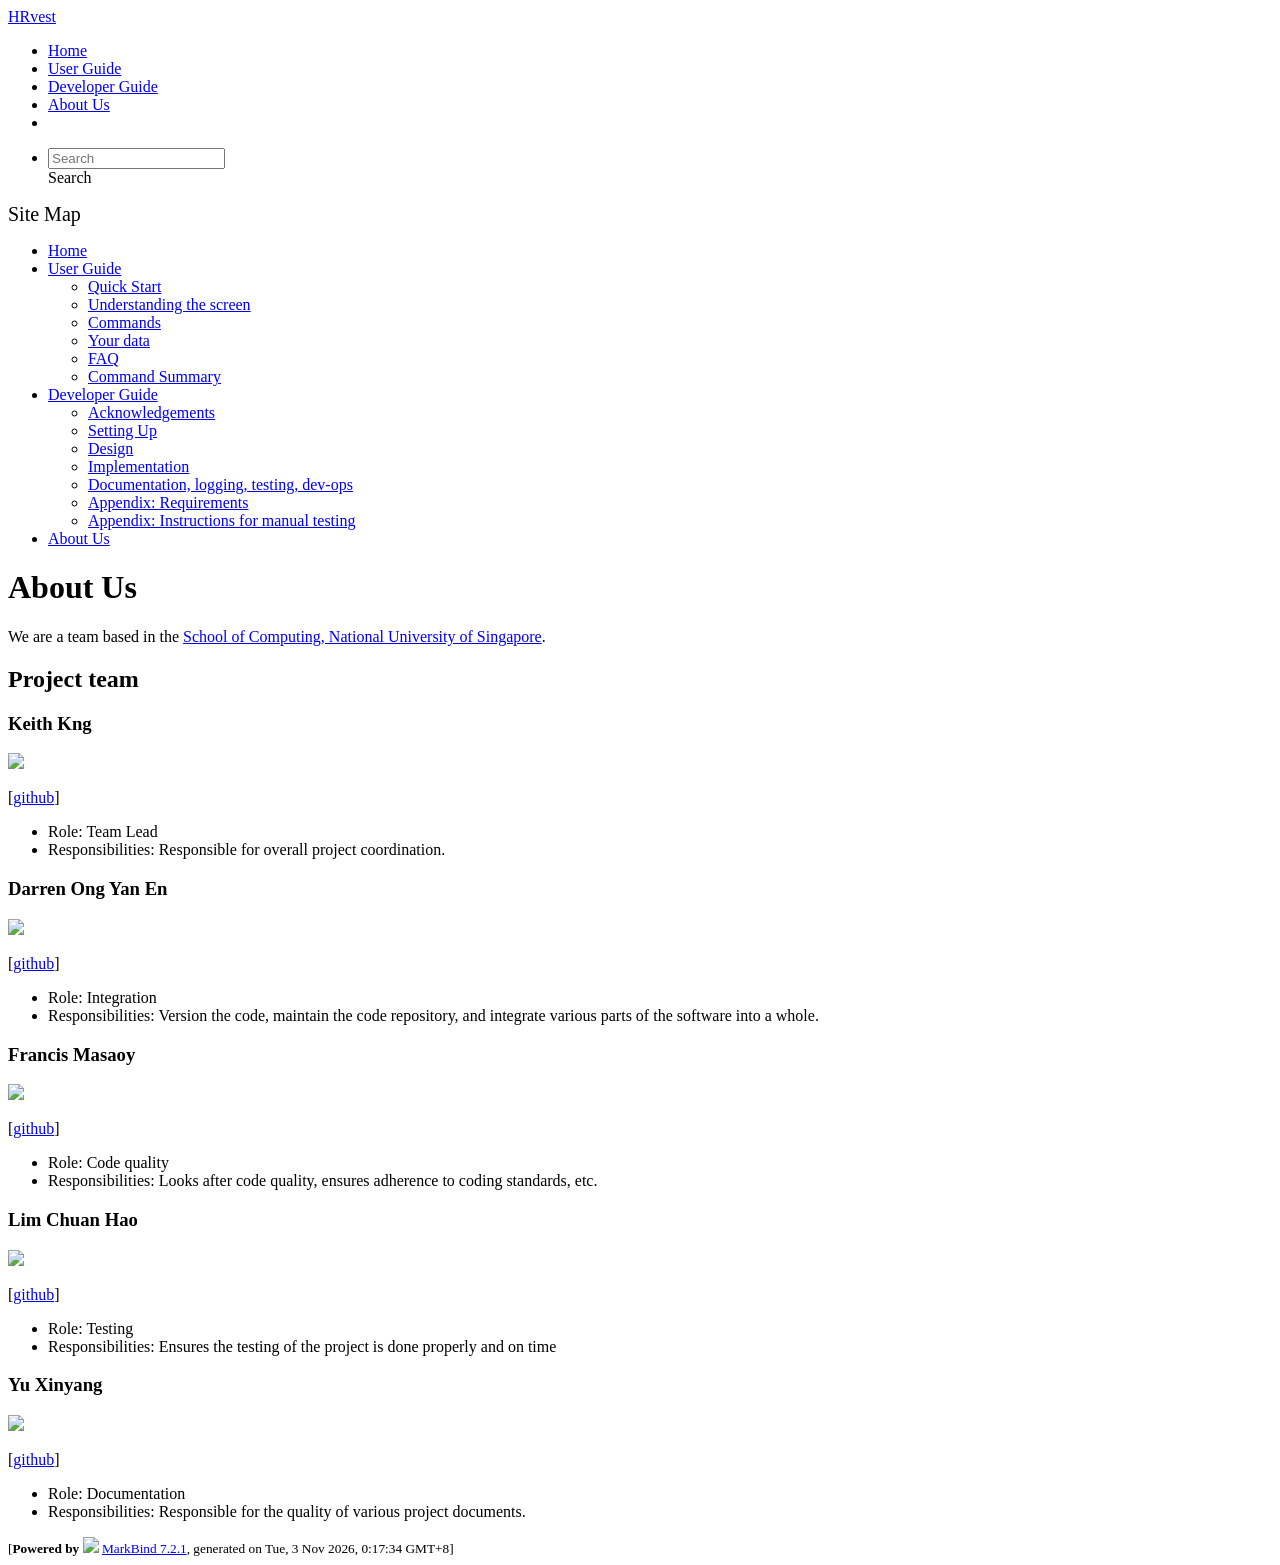
==== commit 4ed83f6f: "deploy: 7edb9a647c8caf4d789ea8bd60de555bebabc67f" ====
--- a/AboutUs.html
+++ b/AboutUs.html
@@ -20,7 +20,7 @@
 <body 
    
   data-code-theme="light">
-<div id="app"><!--[--><header sticky><div data-v-94b60ff6><nav class="navbar navbar-expand-md d-print-none navbar-dark bg-dark" data-v-94b60ff6><div class="container-fluid" data-v-94b60ff6><div class="navbar-left" data-v-94b60ff6><!--[--><a href="/tp/index.html" title="Home" class="navbar-brand">HRvest</a><!--]--></div><div class="navbar-default" data-v-94b60ff6><ul class="navbar-nav me-auto mt-2 mt-lg-0" data-v-94b60ff6><!--[--> <li><a href="/tp/index.html" class="nav-link">Home</a></li> <li><a href="/tp/UserGuide.html" class="nav-link">User Guide</a></li> <li><a href="/tp/DeveloperGuide.html" class="nav-link">Developer Guide</a></li> <li><a href="/tp/AboutUs.html" class="nav-link">About Us</a></li> <li><a href="https://github.com/AY2627S1-CS2103-F10-1/tp" target="_blank" class="nav-link"><span><span aria-hidden="true" class="fab fa-github"></span></span></a></li> <!--]--></ul></div><div class="navbar-right" data-v-94b60ff6><ul class="navbar-nav" data-v-94b60ff6><!--[--><li><form class="navbar-form"><div style="position:relative;" class="dropdown" data-v-103d5c4e><!--[--><input value="" data-bs-toggle="dropdown" type="text" class="form-control" placeholder="Search" autocomplete="off" data-v-103d5c4e><div class="form-control placeholder-div-hidden" data-v-103d5c4e>Search</div><!--]--><ul class="dropdown-menu search-dropdown-menu dropdown-menu-hidden dropdown-menu-end" data-v-103d5c4e><!--[--><!--]--></ul></div></form></li><!--]--></ul><!----></div></div></nav><div style="display:none;" class="lower-navbar-container" data-v-94b60ff6><!--[--><!----><!----><!--]--></div></div></header> <div id="flex-body"><nav id="site-nav" data-v-6b1b63d2><!--[--><div class="site-nav-top"><div class="fw-bold mb-2" style="font-size:1.25rem;">Site Map</div></div> <div class="nav-component slim-scroll"><div class="site-nav-root"><!--[--><ul class="site-nav-list site-nav-list-root" data-v-6b1b63d2><!--[--><li><div class="site-nav-default-list-item site-nav-list-item-0" onclick="handleSiteNavClick(this)"><a href="/tp/index.html">Home</a></div></li> <li><div class="site-nav-default-list-item site-nav-list-item-0" onclick="handleSiteNavClick(this)"><a href="/tp/UserGuide.html">User Guide</a> <div class="site-nav-dropdown-btn-container"><i class="site-nav-dropdown-btn-icon site-nav-rotate-icon" onclick="handleSiteNavClick(this.parentNode.parentNode, false); event.stopPropagation();"><span class="glyphicon glyphicon-menu-down" aria-hidden="true"></span></i></div></div><ul class="site-nav-dropdown-container site-nav-dropdown-container-open site-nav-list"><li><div class="site-nav-default-list-item site-nav-list-item-1" onclick="handleSiteNavClick(this)"><a href="/tp/UserGuide.html#quick-start">Quick Start</a></div></li> <li><div class="site-nav-default-list-item site-nav-list-item-1" onclick="handleSiteNavClick(this)"><a href="/tp/UserGuide.html#understanding-the-screen">Understanding the screen</a></div></li> <li><div class="site-nav-default-list-item site-nav-list-item-1" onclick="handleSiteNavClick(this)"><a href="/tp/UserGuide.html#commands">Commands</a></div></li> <li><div class="site-nav-default-list-item site-nav-list-item-1" onclick="handleSiteNavClick(this)"><a href="/tp/UserGuide.html#your-data">Your data</a></div></li> <li><div class="site-nav-default-list-item site-nav-list-item-1" onclick="handleSiteNavClick(this)"><a href="/tp/UserGuide.html#faq">FAQ</a></div></li> <li><div class="site-nav-default-list-item site-nav-list-item-1" onclick="handleSiteNavClick(this)"><a href="/tp/UserGuide.html#command-summary">Command Summary</a></div></li></ul></li> <li><div class="site-nav-default-list-item site-nav-list-item-0" onclick="handleSiteNavClick(this)"><a href="/tp/DeveloperGuide.html">Developer Guide</a> <div class="site-nav-dropdown-btn-container"><i class="site-nav-dropdown-btn-icon site-nav-rotate-icon" onclick="handleSiteNavClick(this.parentNode.parentNode, false); event.stopPropagation();"><span class="glyphicon glyphicon-menu-down" aria-hidden="true"></span></i></div></div><ul class="site-nav-dropdown-container site-nav-dropdown-container-open site-nav-list"><li><div class="site-nav-default-list-item site-nav-list-item-1" onclick="handleSiteNavClick(this)"><a href="/tp/DeveloperGuide.html#acknowledgements">Acknowledgements</a></div></li> <li><div class="site-nav-default-list-item site-nav-list-item-1" onclick="handleSiteNavClick(this)"><a href="/tp/DeveloperGuide.html#setting-up-getting-started">Setting Up</a></div></li> <li><div class="site-nav-default-list-item site-nav-list-item-1" onclick="handleSiteNavClick(this)"><a href="/tp/DeveloperGuide.html#design">Design</a></div></li> <li><div class="site-nav-default-list-item site-nav-list-item-1" onclick="handleSiteNavClick(this)"><a href="/tp/DeveloperGuide.html#implementation">Implementation</a></div></li> <li><div class="site-nav-default-list-item site-nav-list-item-1" onclick="handleSiteNavClick(this)"><a href="/tp/DeveloperGuide.html#documentation-logging-testing-dev-ops">Documentation, logging, testing, dev-ops</a></div></li> <li><div class="site-nav-default-list-item site-nav-list-item-1" onclick="handleSiteNavClick(this)"><a href="/tp/DeveloperGuide.html#appendix-requirements">Appendix: Requirements</a></div></li> <li><div class="site-nav-default-list-item site-nav-list-item-1" onclick="handleSiteNavClick(this)"><a href="/tp/DeveloperGuide.html#appendix-instructions-for-manual-testing">Appendix: Instructions for manual testing</a></div></li></ul></li> <li><div class="site-nav-default-list-item site-nav-list-item-0" onclick="handleSiteNavClick(this)"><a href="/tp/AboutUs.html">About Us</a></div></li><!--]--><!--v-if--></ul><!--]--></div></div><!--]--><!--v-if--></nav> <div id="content-wrapper"><h1 id="about-us">About Us<a class="fa fa-anchor" href="#about-us" onclick="event.stopPropagation()"></a></h1> <p>We are a team based in the <a href="http://www.comp.nus.edu.sg">School of Computing, National University of Singapore</a>.</p> <h2 id="project-team">Project team<a class="fa fa-anchor" href="#project-team" onclick="event.stopPropagation()"></a></h2> <h3 id="keith-kng">Keith Kng<a class="fa fa-anchor" href="#keith-kng" onclick="event.stopPropagation()"></a></h3> <img src="/tp/images/keithkng.png" width="200px"> <p>[<a href="https://github.com/keithkng">github</a>]</p> <ul><li>Role: Team Lead</li> <li>Responsibilities: Responsible for overall project coordination.</li></ul> <h3 id="darren-ong-yan-en">Darren Ong Yan En<a class="fa fa-anchor" href="#darren-ong-yan-en" onclick="event.stopPropagation()"></a></h3> <img src="/tp/images/darrenori.png" width="200px"> <p>[<a href="https://github.com/darrenori">github</a>]</p> <ul><li>Role: Integration</li> <li>Responsibilities: Version the code, maintain the code repository, and integrate various parts of the software into a whole.</li></ul> <h3 id="francis-masaoy">Francis Masaoy<a class="fa fa-anchor" href="#francis-masaoy" onclick="event.stopPropagation()"></a></h3> <img src="/tp/images/francisralph.png" width="200px"> <p>[<a href="https://github.com/FrancisRalph">github</a>]</p> <ul><li>Role: Code quality</li> <li>Responsibilities: Looks after code quality, ensures adherence to coding standards, etc.</li></ul> <h3 id="lim-chuan-hao">Lim Chuan Hao<a class="fa fa-anchor" href="#lim-chuan-hao" onclick="event.stopPropagation()"></a></h3> <img src="/tp/images/chuanhao01.png" width="200px"> <p>[<a href="http://github.com/chuanhao01">github</a>]</p> <ul><li>Role: Testing</li> <li>Responsibilities: Ensures the testing of the project is done properly and on time</li></ul> <h3 id="yu-xinyang">Yu Xinyang<a class="fa fa-anchor" href="#yu-xinyang" onclick="event.stopPropagation()"></a></h3> <img src="/tp/images/xy-241.png" width="200px"> <p>[<a href="https://github.com/xy-241">github</a>]</p> <ul><li>Role: Documentation</li> <li>Responsibilities: Responsible for the quality of various project documents.</li></ul></div> <nav id="page-nav" data-v-6b1b63d2><!--[--><div class="nav-component slim-scroll"></div><!--]--><!--v-if--></nav> <div class="scroll-top-button fa-lg d-print-none" style="display:none;bottom:2%;right:2%;position:fixed;" aria-hidden="true"><!--[--><i class="fas fa-arrow-circle-up"></i><!--]--></div></div> <footer><div class="text-center"><small>[<span><strong>Powered by</strong></span> <img src="https://markbind.org/favicon.ico" width="30"> <a href="https://markbind.org/">MarkBind 7.2.1</a>, generated on Mon, 2 Nov 2026, 23:57:11 GMT+8]</small></div></footer><!--]--></div>
+<div id="app"><!--[--><header sticky><div data-v-94b60ff6><nav class="navbar navbar-expand-md d-print-none navbar-dark bg-dark" data-v-94b60ff6><div class="container-fluid" data-v-94b60ff6><div class="navbar-left" data-v-94b60ff6><!--[--><a href="/tp/index.html" title="Home" class="navbar-brand">HRvest</a><!--]--></div><div class="navbar-default" data-v-94b60ff6><ul class="navbar-nav me-auto mt-2 mt-lg-0" data-v-94b60ff6><!--[--> <li><a href="/tp/index.html" class="nav-link">Home</a></li> <li><a href="/tp/UserGuide.html" class="nav-link">User Guide</a></li> <li><a href="/tp/DeveloperGuide.html" class="nav-link">Developer Guide</a></li> <li><a href="/tp/AboutUs.html" class="nav-link">About Us</a></li> <li><a href="https://github.com/AY2627S1-CS2103-F10-1/tp" target="_blank" class="nav-link"><span><span aria-hidden="true" class="fab fa-github"></span></span></a></li> <!--]--></ul></div><div class="navbar-right" data-v-94b60ff6><ul class="navbar-nav" data-v-94b60ff6><!--[--><li><form class="navbar-form"><div style="position:relative;" class="dropdown" data-v-103d5c4e><!--[--><input value="" data-bs-toggle="dropdown" type="text" class="form-control" placeholder="Search" autocomplete="off" data-v-103d5c4e><div class="form-control placeholder-div-hidden" data-v-103d5c4e>Search</div><!--]--><ul class="dropdown-menu search-dropdown-menu dropdown-menu-hidden dropdown-menu-end" data-v-103d5c4e><!--[--><!--]--></ul></div></form></li><!--]--></ul><!----></div></div></nav><div style="display:none;" class="lower-navbar-container" data-v-94b60ff6><!--[--><!----><!----><!--]--></div></div></header> <div id="flex-body"><nav id="site-nav" data-v-6b1b63d2><!--[--><div class="site-nav-top"><div class="fw-bold mb-2" style="font-size:1.25rem;">Site Map</div></div> <div class="nav-component slim-scroll"><div class="site-nav-root"><!--[--><ul class="site-nav-list site-nav-list-root" data-v-6b1b63d2><!--[--><li><div class="site-nav-default-list-item site-nav-list-item-0" onclick="handleSiteNavClick(this)"><a href="/tp/index.html">Home</a></div></li> <li><div class="site-nav-default-list-item site-nav-list-item-0" onclick="handleSiteNavClick(this)"><a href="/tp/UserGuide.html">User Guide</a> <div class="site-nav-dropdown-btn-container"><i class="site-nav-dropdown-btn-icon site-nav-rotate-icon" onclick="handleSiteNavClick(this.parentNode.parentNode, false); event.stopPropagation();"><span class="glyphicon glyphicon-menu-down" aria-hidden="true"></span></i></div></div><ul class="site-nav-dropdown-container site-nav-dropdown-container-open site-nav-list"><li><div class="site-nav-default-list-item site-nav-list-item-1" onclick="handleSiteNavClick(this)"><a href="/tp/UserGuide.html#quick-start">Quick Start</a></div></li> <li><div class="site-nav-default-list-item site-nav-list-item-1" onclick="handleSiteNavClick(this)"><a href="/tp/UserGuide.html#understanding-the-screen">Understanding the screen</a></div></li> <li><div class="site-nav-default-list-item site-nav-list-item-1" onclick="handleSiteNavClick(this)"><a href="/tp/UserGuide.html#commands">Commands</a></div></li> <li><div class="site-nav-default-list-item site-nav-list-item-1" onclick="handleSiteNavClick(this)"><a href="/tp/UserGuide.html#your-data">Your data</a></div></li> <li><div class="site-nav-default-list-item site-nav-list-item-1" onclick="handleSiteNavClick(this)"><a href="/tp/UserGuide.html#faq">FAQ</a></div></li> <li><div class="site-nav-default-list-item site-nav-list-item-1" onclick="handleSiteNavClick(this)"><a href="/tp/UserGuide.html#command-summary">Command Summary</a></div></li></ul></li> <li><div class="site-nav-default-list-item site-nav-list-item-0" onclick="handleSiteNavClick(this)"><a href="/tp/DeveloperGuide.html">Developer Guide</a> <div class="site-nav-dropdown-btn-container"><i class="site-nav-dropdown-btn-icon site-nav-rotate-icon" onclick="handleSiteNavClick(this.parentNode.parentNode, false); event.stopPropagation();"><span class="glyphicon glyphicon-menu-down" aria-hidden="true"></span></i></div></div><ul class="site-nav-dropdown-container site-nav-dropdown-container-open site-nav-list"><li><div class="site-nav-default-list-item site-nav-list-item-1" onclick="handleSiteNavClick(this)"><a href="/tp/DeveloperGuide.html#acknowledgements">Acknowledgements</a></div></li> <li><div class="site-nav-default-list-item site-nav-list-item-1" onclick="handleSiteNavClick(this)"><a href="/tp/DeveloperGuide.html#setting-up-getting-started">Setting Up</a></div></li> <li><div class="site-nav-default-list-item site-nav-list-item-1" onclick="handleSiteNavClick(this)"><a href="/tp/DeveloperGuide.html#design">Design</a></div></li> <li><div class="site-nav-default-list-item site-nav-list-item-1" onclick="handleSiteNavClick(this)"><a href="/tp/DeveloperGuide.html#implementation">Implementation</a></div></li> <li><div class="site-nav-default-list-item site-nav-list-item-1" onclick="handleSiteNavClick(this)"><a href="/tp/DeveloperGuide.html#documentation-logging-testing-dev-ops">Documentation, logging, testing, dev-ops</a></div></li> <li><div class="site-nav-default-list-item site-nav-list-item-1" onclick="handleSiteNavClick(this)"><a href="/tp/DeveloperGuide.html#appendix-requirements">Appendix: Requirements</a></div></li> <li><div class="site-nav-default-list-item site-nav-list-item-1" onclick="handleSiteNavClick(this)"><a href="/tp/DeveloperGuide.html#appendix-instructions-for-manual-testing">Appendix: Instructions for manual testing</a></div></li></ul></li> <li><div class="site-nav-default-list-item site-nav-list-item-0" onclick="handleSiteNavClick(this)"><a href="/tp/AboutUs.html">About Us</a></div></li><!--]--><!--v-if--></ul><!--]--></div></div><!--]--><!--v-if--></nav> <div id="content-wrapper"><h1 id="about-us">About Us<a class="fa fa-anchor" href="#about-us" onclick="event.stopPropagation()"></a></h1> <p>We are a team based in the <a href="http://www.comp.nus.edu.sg">School of Computing, National University of Singapore</a>.</p> <h2 id="project-team">Project team<a class="fa fa-anchor" href="#project-team" onclick="event.stopPropagation()"></a></h2> <h3 id="keith-kng">Keith Kng<a class="fa fa-anchor" href="#keith-kng" onclick="event.stopPropagation()"></a></h3> <img src="/tp/images/keithkng.png" width="200px"> <p>[<a href="https://github.com/keithkng">github</a>]</p> <ul><li>Role: Team Lead</li> <li>Responsibilities: Responsible for overall project coordination.</li></ul> <h3 id="darren-ong-yan-en">Darren Ong Yan En<a class="fa fa-anchor" href="#darren-ong-yan-en" onclick="event.stopPropagation()"></a></h3> <img src="/tp/images/darrenori.png" width="200px"> <p>[<a href="https://github.com/darrenori">github</a>]</p> <ul><li>Role: Integration</li> <li>Responsibilities: Version the code, maintain the code repository, and integrate various parts of the software into a whole.</li></ul> <h3 id="francis-masaoy">Francis Masaoy<a class="fa fa-anchor" href="#francis-masaoy" onclick="event.stopPropagation()"></a></h3> <img src="/tp/images/francisralph.png" width="200px"> <p>[<a href="https://github.com/FrancisRalph">github</a>]</p> <ul><li>Role: Code quality</li> <li>Responsibilities: Looks after code quality, ensures adherence to coding standards, etc.</li></ul> <h3 id="lim-chuan-hao">Lim Chuan Hao<a class="fa fa-anchor" href="#lim-chuan-hao" onclick="event.stopPropagation()"></a></h3> <img src="/tp/images/chuanhao01.png" width="200px"> <p>[<a href="http://github.com/chuanhao01">github</a>]</p> <ul><li>Role: Testing</li> <li>Responsibilities: Ensures the testing of the project is done properly and on time</li></ul> <h3 id="yu-xinyang">Yu Xinyang<a class="fa fa-anchor" href="#yu-xinyang" onclick="event.stopPropagation()"></a></h3> <img src="/tp/images/xy-241.png" width="200px"> <p>[<a href="https://github.com/xy-241">github</a>]</p> <ul><li>Role: Documentation</li> <li>Responsibilities: Responsible for the quality of various project documents.</li></ul></div> <nav id="page-nav" data-v-6b1b63d2><!--[--><div class="nav-component slim-scroll"></div><!--]--><!--v-if--></nav> <div class="scroll-top-button fa-lg d-print-none" style="display:none;bottom:2%;right:2%;position:fixed;" aria-hidden="true"><!--[--><i class="fas fa-arrow-circle-up"></i><!--]--></div></div> <footer><div class="text-center"><small>[<span><strong>Powered by</strong></span> <img src="https://markbind.org/favicon.ico" width="30"> <a href="https://markbind.org/">MarkBind 7.2.1</a>, generated on Tue, 3 Nov 2026, 0:17:34 GMT+8]</small></div></footer><!--]--></div>
 </body><script src="/tp/markbind/js/bootstrap-utility.min.js"></script>
 <script src="/tp/markbind/js/polyfill.min.js"></script>
 <script src="/tp/markbind/js/vue.global.prod.min.js"></script>
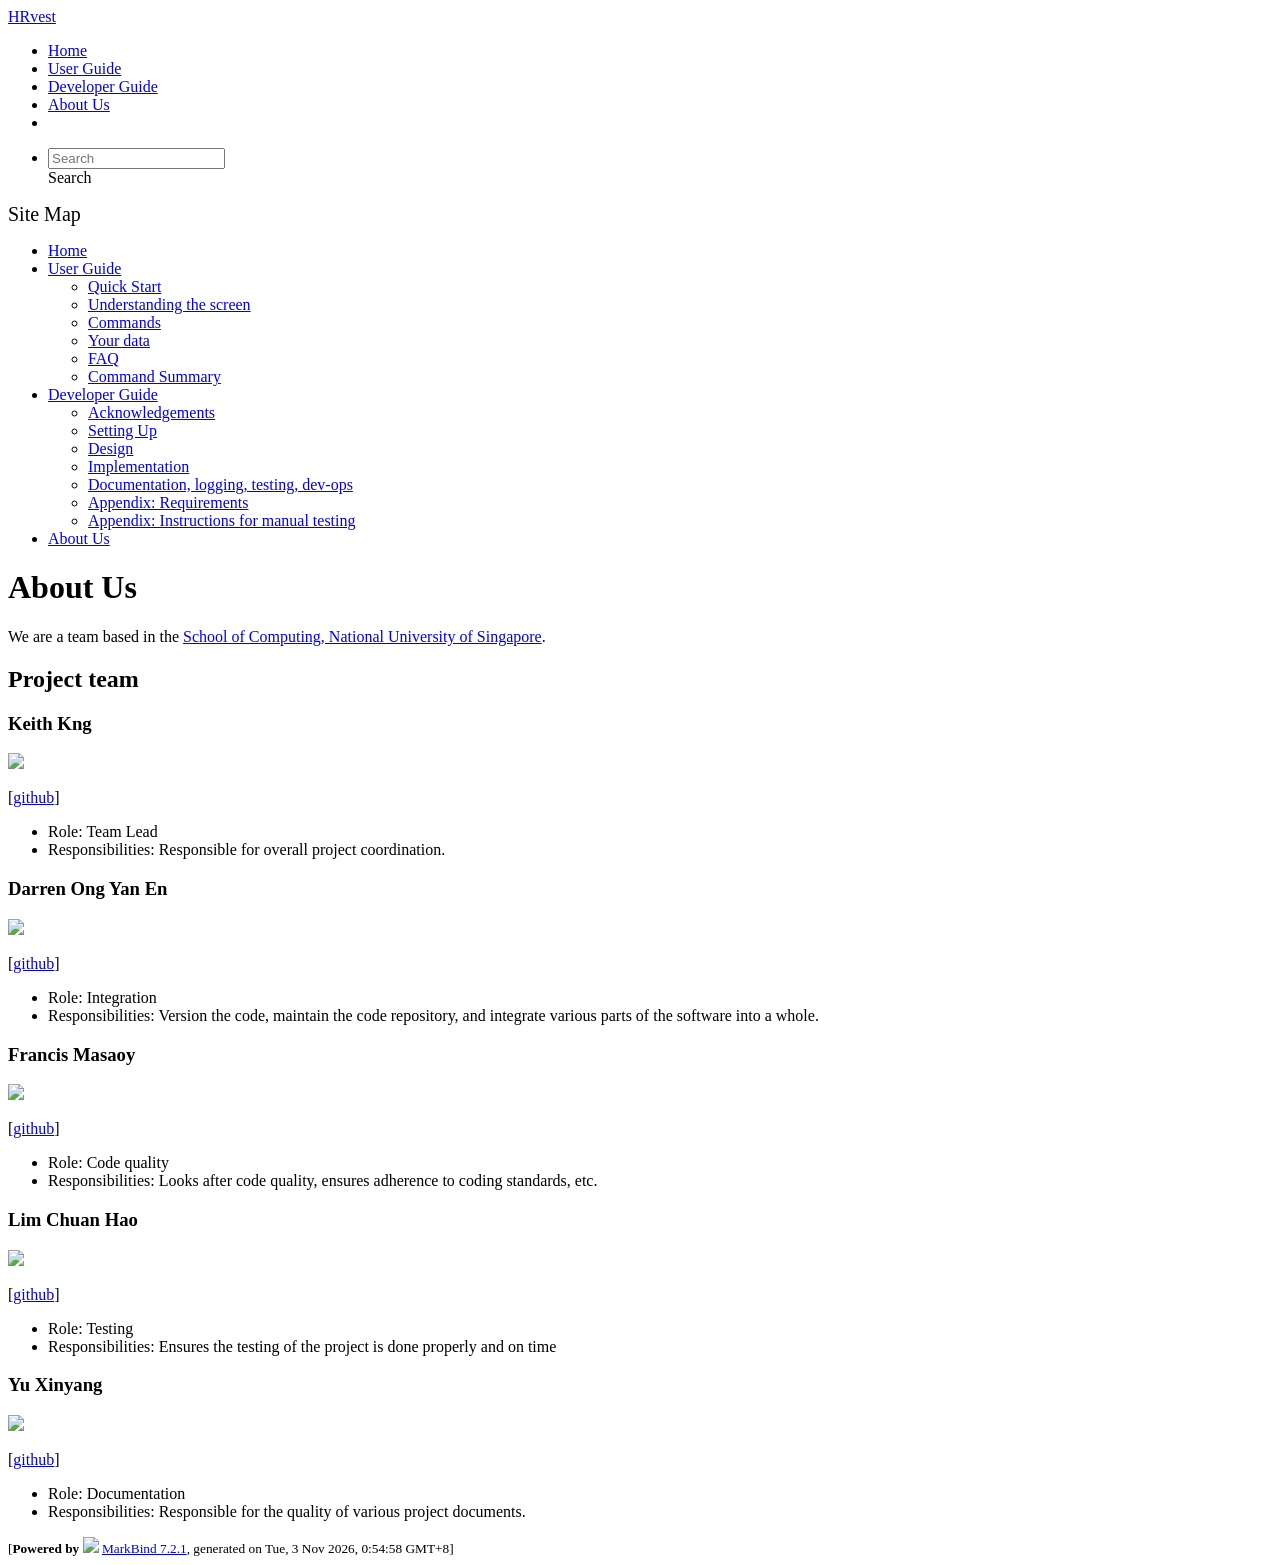
==== commit 3168e04b: "deploy: 2af1d29371e44a040e24de36a6e8f3ba858c2afa" ====
--- a/AboutUs.html
+++ b/AboutUs.html
@@ -20,7 +20,7 @@
 <body 
    
   data-code-theme="light">
-<div id="app"><!--[--><header sticky><div data-v-94b60ff6><nav class="navbar navbar-expand-md d-print-none navbar-dark bg-dark" data-v-94b60ff6><div class="container-fluid" data-v-94b60ff6><div class="navbar-left" data-v-94b60ff6><!--[--><a href="/tp/index.html" title="Home" class="navbar-brand">HRvest</a><!--]--></div><div class="navbar-default" data-v-94b60ff6><ul class="navbar-nav me-auto mt-2 mt-lg-0" data-v-94b60ff6><!--[--> <li><a href="/tp/index.html" class="nav-link">Home</a></li> <li><a href="/tp/UserGuide.html" class="nav-link">User Guide</a></li> <li><a href="/tp/DeveloperGuide.html" class="nav-link">Developer Guide</a></li> <li><a href="/tp/AboutUs.html" class="nav-link">About Us</a></li> <li><a href="https://github.com/AY2627S1-CS2103-F10-1/tp" target="_blank" class="nav-link"><span><span aria-hidden="true" class="fab fa-github"></span></span></a></li> <!--]--></ul></div><div class="navbar-right" data-v-94b60ff6><ul class="navbar-nav" data-v-94b60ff6><!--[--><li><form class="navbar-form"><div style="position:relative;" class="dropdown" data-v-103d5c4e><!--[--><input value="" data-bs-toggle="dropdown" type="text" class="form-control" placeholder="Search" autocomplete="off" data-v-103d5c4e><div class="form-control placeholder-div-hidden" data-v-103d5c4e>Search</div><!--]--><ul class="dropdown-menu search-dropdown-menu dropdown-menu-hidden dropdown-menu-end" data-v-103d5c4e><!--[--><!--]--></ul></div></form></li><!--]--></ul><!----></div></div></nav><div style="display:none;" class="lower-navbar-container" data-v-94b60ff6><!--[--><!----><!----><!--]--></div></div></header> <div id="flex-body"><nav id="site-nav" data-v-6b1b63d2><!--[--><div class="site-nav-top"><div class="fw-bold mb-2" style="font-size:1.25rem;">Site Map</div></div> <div class="nav-component slim-scroll"><div class="site-nav-root"><!--[--><ul class="site-nav-list site-nav-list-root" data-v-6b1b63d2><!--[--><li><div class="site-nav-default-list-item site-nav-list-item-0" onclick="handleSiteNavClick(this)"><a href="/tp/index.html">Home</a></div></li> <li><div class="site-nav-default-list-item site-nav-list-item-0" onclick="handleSiteNavClick(this)"><a href="/tp/UserGuide.html">User Guide</a> <div class="site-nav-dropdown-btn-container"><i class="site-nav-dropdown-btn-icon site-nav-rotate-icon" onclick="handleSiteNavClick(this.parentNode.parentNode, false); event.stopPropagation();"><span class="glyphicon glyphicon-menu-down" aria-hidden="true"></span></i></div></div><ul class="site-nav-dropdown-container site-nav-dropdown-container-open site-nav-list"><li><div class="site-nav-default-list-item site-nav-list-item-1" onclick="handleSiteNavClick(this)"><a href="/tp/UserGuide.html#quick-start">Quick Start</a></div></li> <li><div class="site-nav-default-list-item site-nav-list-item-1" onclick="handleSiteNavClick(this)"><a href="/tp/UserGuide.html#understanding-the-screen">Understanding the screen</a></div></li> <li><div class="site-nav-default-list-item site-nav-list-item-1" onclick="handleSiteNavClick(this)"><a href="/tp/UserGuide.html#commands">Commands</a></div></li> <li><div class="site-nav-default-list-item site-nav-list-item-1" onclick="handleSiteNavClick(this)"><a href="/tp/UserGuide.html#your-data">Your data</a></div></li> <li><div class="site-nav-default-list-item site-nav-list-item-1" onclick="handleSiteNavClick(this)"><a href="/tp/UserGuide.html#faq">FAQ</a></div></li> <li><div class="site-nav-default-list-item site-nav-list-item-1" onclick="handleSiteNavClick(this)"><a href="/tp/UserGuide.html#command-summary">Command Summary</a></div></li></ul></li> <li><div class="site-nav-default-list-item site-nav-list-item-0" onclick="handleSiteNavClick(this)"><a href="/tp/DeveloperGuide.html">Developer Guide</a> <div class="site-nav-dropdown-btn-container"><i class="site-nav-dropdown-btn-icon site-nav-rotate-icon" onclick="handleSiteNavClick(this.parentNode.parentNode, false); event.stopPropagation();"><span class="glyphicon glyphicon-menu-down" aria-hidden="true"></span></i></div></div><ul class="site-nav-dropdown-container site-nav-dropdown-container-open site-nav-list"><li><div class="site-nav-default-list-item site-nav-list-item-1" onclick="handleSiteNavClick(this)"><a href="/tp/DeveloperGuide.html#acknowledgements">Acknowledgements</a></div></li> <li><div class="site-nav-default-list-item site-nav-list-item-1" onclick="handleSiteNavClick(this)"><a href="/tp/DeveloperGuide.html#setting-up-getting-started">Setting Up</a></div></li> <li><div class="site-nav-default-list-item site-nav-list-item-1" onclick="handleSiteNavClick(this)"><a href="/tp/DeveloperGuide.html#design">Design</a></div></li> <li><div class="site-nav-default-list-item site-nav-list-item-1" onclick="handleSiteNavClick(this)"><a href="/tp/DeveloperGuide.html#implementation">Implementation</a></div></li> <li><div class="site-nav-default-list-item site-nav-list-item-1" onclick="handleSiteNavClick(this)"><a href="/tp/DeveloperGuide.html#documentation-logging-testing-dev-ops">Documentation, logging, testing, dev-ops</a></div></li> <li><div class="site-nav-default-list-item site-nav-list-item-1" onclick="handleSiteNavClick(this)"><a href="/tp/DeveloperGuide.html#appendix-requirements">Appendix: Requirements</a></div></li> <li><div class="site-nav-default-list-item site-nav-list-item-1" onclick="handleSiteNavClick(this)"><a href="/tp/DeveloperGuide.html#appendix-instructions-for-manual-testing">Appendix: Instructions for manual testing</a></div></li></ul></li> <li><div class="site-nav-default-list-item site-nav-list-item-0" onclick="handleSiteNavClick(this)"><a href="/tp/AboutUs.html">About Us</a></div></li><!--]--><!--v-if--></ul><!--]--></div></div><!--]--><!--v-if--></nav> <div id="content-wrapper"><h1 id="about-us">About Us<a class="fa fa-anchor" href="#about-us" onclick="event.stopPropagation()"></a></h1> <p>We are a team based in the <a href="http://www.comp.nus.edu.sg">School of Computing, National University of Singapore</a>.</p> <h2 id="project-team">Project team<a class="fa fa-anchor" href="#project-team" onclick="event.stopPropagation()"></a></h2> <h3 id="keith-kng">Keith Kng<a class="fa fa-anchor" href="#keith-kng" onclick="event.stopPropagation()"></a></h3> <img src="/tp/images/keithkng.png" width="200px"> <p>[<a href="https://github.com/keithkng">github</a>]</p> <ul><li>Role: Team Lead</li> <li>Responsibilities: Responsible for overall project coordination.</li></ul> <h3 id="darren-ong-yan-en">Darren Ong Yan En<a class="fa fa-anchor" href="#darren-ong-yan-en" onclick="event.stopPropagation()"></a></h3> <img src="/tp/images/darrenori.png" width="200px"> <p>[<a href="https://github.com/darrenori">github</a>]</p> <ul><li>Role: Integration</li> <li>Responsibilities: Version the code, maintain the code repository, and integrate various parts of the software into a whole.</li></ul> <h3 id="francis-masaoy">Francis Masaoy<a class="fa fa-anchor" href="#francis-masaoy" onclick="event.stopPropagation()"></a></h3> <img src="/tp/images/francisralph.png" width="200px"> <p>[<a href="https://github.com/FrancisRalph">github</a>]</p> <ul><li>Role: Code quality</li> <li>Responsibilities: Looks after code quality, ensures adherence to coding standards, etc.</li></ul> <h3 id="lim-chuan-hao">Lim Chuan Hao<a class="fa fa-anchor" href="#lim-chuan-hao" onclick="event.stopPropagation()"></a></h3> <img src="/tp/images/chuanhao01.png" width="200px"> <p>[<a href="http://github.com/chuanhao01">github</a>]</p> <ul><li>Role: Testing</li> <li>Responsibilities: Ensures the testing of the project is done properly and on time</li></ul> <h3 id="yu-xinyang">Yu Xinyang<a class="fa fa-anchor" href="#yu-xinyang" onclick="event.stopPropagation()"></a></h3> <img src="/tp/images/xy-241.png" width="200px"> <p>[<a href="https://github.com/xy-241">github</a>]</p> <ul><li>Role: Documentation</li> <li>Responsibilities: Responsible for the quality of various project documents.</li></ul></div> <nav id="page-nav" data-v-6b1b63d2><!--[--><div class="nav-component slim-scroll"></div><!--]--><!--v-if--></nav> <div class="scroll-top-button fa-lg d-print-none" style="display:none;bottom:2%;right:2%;position:fixed;" aria-hidden="true"><!--[--><i class="fas fa-arrow-circle-up"></i><!--]--></div></div> <footer><div class="text-center"><small>[<span><strong>Powered by</strong></span> <img src="https://markbind.org/favicon.ico" width="30"> <a href="https://markbind.org/">MarkBind 7.2.1</a>, generated on Tue, 3 Nov 2026, 0:17:34 GMT+8]</small></div></footer><!--]--></div>
+<div id="app"><!--[--><header sticky><div data-v-94b60ff6><nav class="navbar navbar-expand-md d-print-none navbar-dark bg-dark" data-v-94b60ff6><div class="container-fluid" data-v-94b60ff6><div class="navbar-left" data-v-94b60ff6><!--[--><a href="/tp/index.html" title="Home" class="navbar-brand">HRvest</a><!--]--></div><div class="navbar-default" data-v-94b60ff6><ul class="navbar-nav me-auto mt-2 mt-lg-0" data-v-94b60ff6><!--[--> <li><a href="/tp/index.html" class="nav-link">Home</a></li> <li><a href="/tp/UserGuide.html" class="nav-link">User Guide</a></li> <li><a href="/tp/DeveloperGuide.html" class="nav-link">Developer Guide</a></li> <li><a href="/tp/AboutUs.html" class="nav-link">About Us</a></li> <li><a href="https://github.com/AY2627S1-CS2103-F10-1/tp" target="_blank" class="nav-link"><span><span aria-hidden="true" class="fab fa-github"></span></span></a></li> <!--]--></ul></div><div class="navbar-right" data-v-94b60ff6><ul class="navbar-nav" data-v-94b60ff6><!--[--><li><form class="navbar-form"><div style="position:relative;" class="dropdown" data-v-103d5c4e><!--[--><input value="" data-bs-toggle="dropdown" type="text" class="form-control" placeholder="Search" autocomplete="off" data-v-103d5c4e><div class="form-control placeholder-div-hidden" data-v-103d5c4e>Search</div><!--]--><ul class="dropdown-menu search-dropdown-menu dropdown-menu-hidden dropdown-menu-end" data-v-103d5c4e><!--[--><!--]--></ul></div></form></li><!--]--></ul><!----></div></div></nav><div style="display:none;" class="lower-navbar-container" data-v-94b60ff6><!--[--><!----><!----><!--]--></div></div></header> <div id="flex-body"><nav id="site-nav" data-v-6b1b63d2><!--[--><div class="site-nav-top"><div class="fw-bold mb-2" style="font-size:1.25rem;">Site Map</div></div> <div class="nav-component slim-scroll"><div class="site-nav-root"><!--[--><ul class="site-nav-list site-nav-list-root" data-v-6b1b63d2><!--[--><li><div class="site-nav-default-list-item site-nav-list-item-0" onclick="handleSiteNavClick(this)"><a href="/tp/index.html">Home</a></div></li> <li><div class="site-nav-default-list-item site-nav-list-item-0" onclick="handleSiteNavClick(this)"><a href="/tp/UserGuide.html">User Guide</a> <div class="site-nav-dropdown-btn-container"><i class="site-nav-dropdown-btn-icon site-nav-rotate-icon" onclick="handleSiteNavClick(this.parentNode.parentNode, false); event.stopPropagation();"><span class="glyphicon glyphicon-menu-down" aria-hidden="true"></span></i></div></div><ul class="site-nav-dropdown-container site-nav-dropdown-container-open site-nav-list"><li><div class="site-nav-default-list-item site-nav-list-item-1" onclick="handleSiteNavClick(this)"><a href="/tp/UserGuide.html#quick-start">Quick Start</a></div></li> <li><div class="site-nav-default-list-item site-nav-list-item-1" onclick="handleSiteNavClick(this)"><a href="/tp/UserGuide.html#understanding-the-screen">Understanding the screen</a></div></li> <li><div class="site-nav-default-list-item site-nav-list-item-1" onclick="handleSiteNavClick(this)"><a href="/tp/UserGuide.html#commands">Commands</a></div></li> <li><div class="site-nav-default-list-item site-nav-list-item-1" onclick="handleSiteNavClick(this)"><a href="/tp/UserGuide.html#your-data">Your data</a></div></li> <li><div class="site-nav-default-list-item site-nav-list-item-1" onclick="handleSiteNavClick(this)"><a href="/tp/UserGuide.html#faq">FAQ</a></div></li> <li><div class="site-nav-default-list-item site-nav-list-item-1" onclick="handleSiteNavClick(this)"><a href="/tp/UserGuide.html#command-summary">Command Summary</a></div></li></ul></li> <li><div class="site-nav-default-list-item site-nav-list-item-0" onclick="handleSiteNavClick(this)"><a href="/tp/DeveloperGuide.html">Developer Guide</a> <div class="site-nav-dropdown-btn-container"><i class="site-nav-dropdown-btn-icon site-nav-rotate-icon" onclick="handleSiteNavClick(this.parentNode.parentNode, false); event.stopPropagation();"><span class="glyphicon glyphicon-menu-down" aria-hidden="true"></span></i></div></div><ul class="site-nav-dropdown-container site-nav-dropdown-container-open site-nav-list"><li><div class="site-nav-default-list-item site-nav-list-item-1" onclick="handleSiteNavClick(this)"><a href="/tp/DeveloperGuide.html#acknowledgements">Acknowledgements</a></div></li> <li><div class="site-nav-default-list-item site-nav-list-item-1" onclick="handleSiteNavClick(this)"><a href="/tp/DeveloperGuide.html#setting-up-getting-started">Setting Up</a></div></li> <li><div class="site-nav-default-list-item site-nav-list-item-1" onclick="handleSiteNavClick(this)"><a href="/tp/DeveloperGuide.html#design">Design</a></div></li> <li><div class="site-nav-default-list-item site-nav-list-item-1" onclick="handleSiteNavClick(this)"><a href="/tp/DeveloperGuide.html#implementation">Implementation</a></div></li> <li><div class="site-nav-default-list-item site-nav-list-item-1" onclick="handleSiteNavClick(this)"><a href="/tp/DeveloperGuide.html#documentation-logging-testing-dev-ops">Documentation, logging, testing, dev-ops</a></div></li> <li><div class="site-nav-default-list-item site-nav-list-item-1" onclick="handleSiteNavClick(this)"><a href="/tp/DeveloperGuide.html#appendix-requirements">Appendix: Requirements</a></div></li> <li><div class="site-nav-default-list-item site-nav-list-item-1" onclick="handleSiteNavClick(this)"><a href="/tp/DeveloperGuide.html#appendix-instructions-for-manual-testing">Appendix: Instructions for manual testing</a></div></li></ul></li> <li><div class="site-nav-default-list-item site-nav-list-item-0" onclick="handleSiteNavClick(this)"><a href="/tp/AboutUs.html">About Us</a></div></li><!--]--><!--v-if--></ul><!--]--></div></div><!--]--><!--v-if--></nav> <div id="content-wrapper"><h1 id="about-us">About Us<a class="fa fa-anchor" href="#about-us" onclick="event.stopPropagation()"></a></h1> <p>We are a team based in the <a href="http://www.comp.nus.edu.sg">School of Computing, National University of Singapore</a>.</p> <h2 id="project-team">Project team<a class="fa fa-anchor" href="#project-team" onclick="event.stopPropagation()"></a></h2> <h3 id="keith-kng">Keith Kng<a class="fa fa-anchor" href="#keith-kng" onclick="event.stopPropagation()"></a></h3> <img src="/tp/images/keithkng.png" width="200px"> <p>[<a href="https://github.com/keithkng">github</a>]</p> <ul><li>Role: Team Lead</li> <li>Responsibilities: Responsible for overall project coordination.</li></ul> <h3 id="darren-ong-yan-en">Darren Ong Yan En<a class="fa fa-anchor" href="#darren-ong-yan-en" onclick="event.stopPropagation()"></a></h3> <img src="/tp/images/darrenori.png" width="200px"> <p>[<a href="https://github.com/darrenori">github</a>]</p> <ul><li>Role: Integration</li> <li>Responsibilities: Version the code, maintain the code repository, and integrate various parts of the software into a whole.</li></ul> <h3 id="francis-masaoy">Francis Masaoy<a class="fa fa-anchor" href="#francis-masaoy" onclick="event.stopPropagation()"></a></h3> <img src="/tp/images/francisralph.png" width="200px"> <p>[<a href="https://github.com/FrancisRalph">github</a>]</p> <ul><li>Role: Code quality</li> <li>Responsibilities: Looks after code quality, ensures adherence to coding standards, etc.</li></ul> <h3 id="lim-chuan-hao">Lim Chuan Hao<a class="fa fa-anchor" href="#lim-chuan-hao" onclick="event.stopPropagation()"></a></h3> <img src="/tp/images/chuanhao01.png" width="200px"> <p>[<a href="http://github.com/chuanhao01">github</a>]</p> <ul><li>Role: Testing</li> <li>Responsibilities: Ensures the testing of the project is done properly and on time</li></ul> <h3 id="yu-xinyang">Yu Xinyang<a class="fa fa-anchor" href="#yu-xinyang" onclick="event.stopPropagation()"></a></h3> <img src="/tp/images/xy-241.png" width="200px"> <p>[<a href="https://github.com/xy-241">github</a>]</p> <ul><li>Role: Documentation</li> <li>Responsibilities: Responsible for the quality of various project documents.</li></ul></div> <nav id="page-nav" data-v-6b1b63d2><!--[--><div class="nav-component slim-scroll"></div><!--]--><!--v-if--></nav> <div class="scroll-top-button fa-lg d-print-none" style="display:none;bottom:2%;right:2%;position:fixed;" aria-hidden="true"><!--[--><i class="fas fa-arrow-circle-up"></i><!--]--></div></div> <footer><div class="text-center"><small>[<span><strong>Powered by</strong></span> <img src="https://markbind.org/favicon.ico" width="30"> <a href="https://markbind.org/">MarkBind 7.2.1</a>, generated on Tue, 3 Nov 2026, 0:54:58 GMT+8]</small></div></footer><!--]--></div>
 </body><script src="/tp/markbind/js/bootstrap-utility.min.js"></script>
 <script src="/tp/markbind/js/polyfill.min.js"></script>
 <script src="/tp/markbind/js/vue.global.prod.min.js"></script>
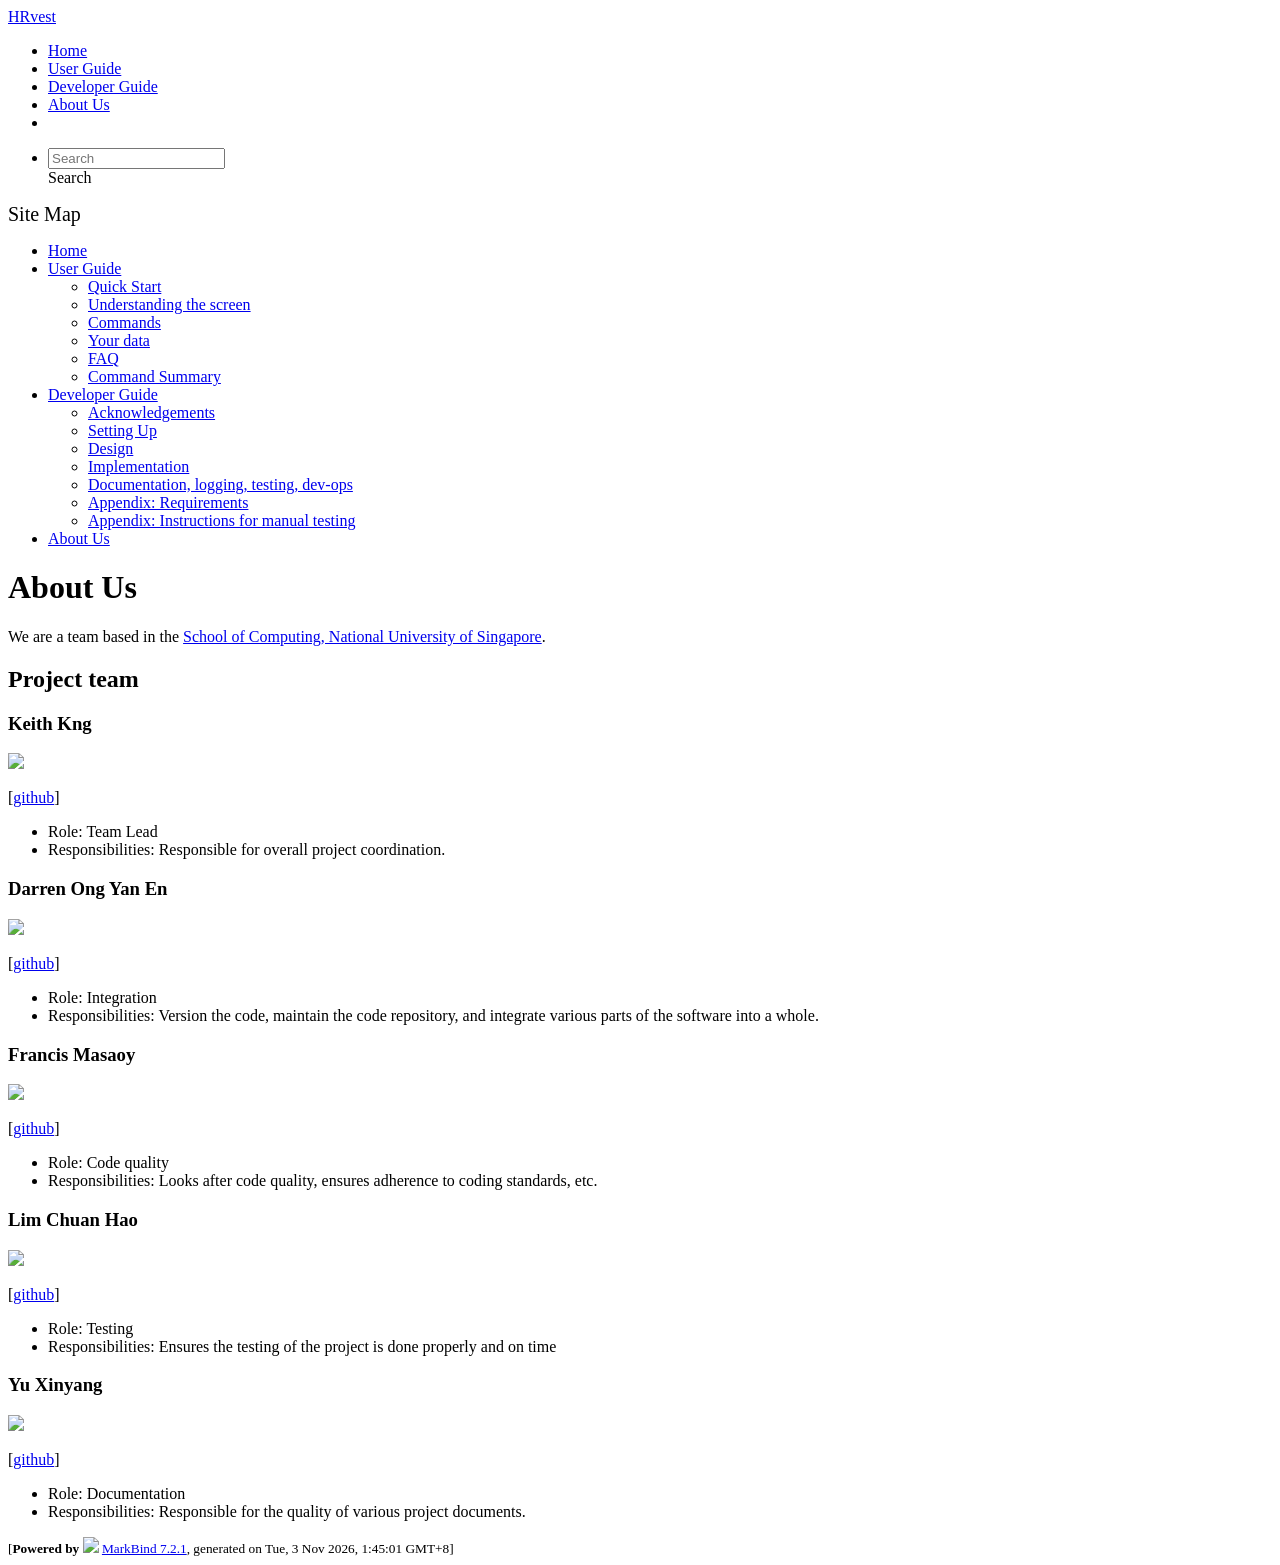
==== commit c8a47e14: "deploy: 9aba050d930fae49449f73903b22f22c1fda9dab" ====
--- a/AboutUs.html
+++ b/AboutUs.html
@@ -20,7 +20,7 @@
 <body 
    
   data-code-theme="light">
-<div id="app"><!--[--><header sticky><div data-v-94b60ff6><nav class="navbar navbar-expand-md d-print-none navbar-dark bg-dark" data-v-94b60ff6><div class="container-fluid" data-v-94b60ff6><div class="navbar-left" data-v-94b60ff6><!--[--><a href="/tp/index.html" title="Home" class="navbar-brand">HRvest</a><!--]--></div><div class="navbar-default" data-v-94b60ff6><ul class="navbar-nav me-auto mt-2 mt-lg-0" data-v-94b60ff6><!--[--> <li><a href="/tp/index.html" class="nav-link">Home</a></li> <li><a href="/tp/UserGuide.html" class="nav-link">User Guide</a></li> <li><a href="/tp/DeveloperGuide.html" class="nav-link">Developer Guide</a></li> <li><a href="/tp/AboutUs.html" class="nav-link">About Us</a></li> <li><a href="https://github.com/AY2627S1-CS2103-F10-1/tp" target="_blank" class="nav-link"><span><span aria-hidden="true" class="fab fa-github"></span></span></a></li> <!--]--></ul></div><div class="navbar-right" data-v-94b60ff6><ul class="navbar-nav" data-v-94b60ff6><!--[--><li><form class="navbar-form"><div style="position:relative;" class="dropdown" data-v-103d5c4e><!--[--><input value="" data-bs-toggle="dropdown" type="text" class="form-control" placeholder="Search" autocomplete="off" data-v-103d5c4e><div class="form-control placeholder-div-hidden" data-v-103d5c4e>Search</div><!--]--><ul class="dropdown-menu search-dropdown-menu dropdown-menu-hidden dropdown-menu-end" data-v-103d5c4e><!--[--><!--]--></ul></div></form></li><!--]--></ul><!----></div></div></nav><div style="display:none;" class="lower-navbar-container" data-v-94b60ff6><!--[--><!----><!----><!--]--></div></div></header> <div id="flex-body"><nav id="site-nav" data-v-6b1b63d2><!--[--><div class="site-nav-top"><div class="fw-bold mb-2" style="font-size:1.25rem;">Site Map</div></div> <div class="nav-component slim-scroll"><div class="site-nav-root"><!--[--><ul class="site-nav-list site-nav-list-root" data-v-6b1b63d2><!--[--><li><div class="site-nav-default-list-item site-nav-list-item-0" onclick="handleSiteNavClick(this)"><a href="/tp/index.html">Home</a></div></li> <li><div class="site-nav-default-list-item site-nav-list-item-0" onclick="handleSiteNavClick(this)"><a href="/tp/UserGuide.html">User Guide</a> <div class="site-nav-dropdown-btn-container"><i class="site-nav-dropdown-btn-icon site-nav-rotate-icon" onclick="handleSiteNavClick(this.parentNode.parentNode, false); event.stopPropagation();"><span class="glyphicon glyphicon-menu-down" aria-hidden="true"></span></i></div></div><ul class="site-nav-dropdown-container site-nav-dropdown-container-open site-nav-list"><li><div class="site-nav-default-list-item site-nav-list-item-1" onclick="handleSiteNavClick(this)"><a href="/tp/UserGuide.html#quick-start">Quick Start</a></div></li> <li><div class="site-nav-default-list-item site-nav-list-item-1" onclick="handleSiteNavClick(this)"><a href="/tp/UserGuide.html#understanding-the-screen">Understanding the screen</a></div></li> <li><div class="site-nav-default-list-item site-nav-list-item-1" onclick="handleSiteNavClick(this)"><a href="/tp/UserGuide.html#commands">Commands</a></div></li> <li><div class="site-nav-default-list-item site-nav-list-item-1" onclick="handleSiteNavClick(this)"><a href="/tp/UserGuide.html#your-data">Your data</a></div></li> <li><div class="site-nav-default-list-item site-nav-list-item-1" onclick="handleSiteNavClick(this)"><a href="/tp/UserGuide.html#faq">FAQ</a></div></li> <li><div class="site-nav-default-list-item site-nav-list-item-1" onclick="handleSiteNavClick(this)"><a href="/tp/UserGuide.html#command-summary">Command Summary</a></div></li></ul></li> <li><div class="site-nav-default-list-item site-nav-list-item-0" onclick="handleSiteNavClick(this)"><a href="/tp/DeveloperGuide.html">Developer Guide</a> <div class="site-nav-dropdown-btn-container"><i class="site-nav-dropdown-btn-icon site-nav-rotate-icon" onclick="handleSiteNavClick(this.parentNode.parentNode, false); event.stopPropagation();"><span class="glyphicon glyphicon-menu-down" aria-hidden="true"></span></i></div></div><ul class="site-nav-dropdown-container site-nav-dropdown-container-open site-nav-list"><li><div class="site-nav-default-list-item site-nav-list-item-1" onclick="handleSiteNavClick(this)"><a href="/tp/DeveloperGuide.html#acknowledgements">Acknowledgements</a></div></li> <li><div class="site-nav-default-list-item site-nav-list-item-1" onclick="handleSiteNavClick(this)"><a href="/tp/DeveloperGuide.html#setting-up-getting-started">Setting Up</a></div></li> <li><div class="site-nav-default-list-item site-nav-list-item-1" onclick="handleSiteNavClick(this)"><a href="/tp/DeveloperGuide.html#design">Design</a></div></li> <li><div class="site-nav-default-list-item site-nav-list-item-1" onclick="handleSiteNavClick(this)"><a href="/tp/DeveloperGuide.html#implementation">Implementation</a></div></li> <li><div class="site-nav-default-list-item site-nav-list-item-1" onclick="handleSiteNavClick(this)"><a href="/tp/DeveloperGuide.html#documentation-logging-testing-dev-ops">Documentation, logging, testing, dev-ops</a></div></li> <li><div class="site-nav-default-list-item site-nav-list-item-1" onclick="handleSiteNavClick(this)"><a href="/tp/DeveloperGuide.html#appendix-requirements">Appendix: Requirements</a></div></li> <li><div class="site-nav-default-list-item site-nav-list-item-1" onclick="handleSiteNavClick(this)"><a href="/tp/DeveloperGuide.html#appendix-instructions-for-manual-testing">Appendix: Instructions for manual testing</a></div></li></ul></li> <li><div class="site-nav-default-list-item site-nav-list-item-0" onclick="handleSiteNavClick(this)"><a href="/tp/AboutUs.html">About Us</a></div></li><!--]--><!--v-if--></ul><!--]--></div></div><!--]--><!--v-if--></nav> <div id="content-wrapper"><h1 id="about-us">About Us<a class="fa fa-anchor" href="#about-us" onclick="event.stopPropagation()"></a></h1> <p>We are a team based in the <a href="http://www.comp.nus.edu.sg">School of Computing, National University of Singapore</a>.</p> <h2 id="project-team">Project team<a class="fa fa-anchor" href="#project-team" onclick="event.stopPropagation()"></a></h2> <h3 id="keith-kng">Keith Kng<a class="fa fa-anchor" href="#keith-kng" onclick="event.stopPropagation()"></a></h3> <img src="/tp/images/keithkng.png" width="200px"> <p>[<a href="https://github.com/keithkng">github</a>]</p> <ul><li>Role: Team Lead</li> <li>Responsibilities: Responsible for overall project coordination.</li></ul> <h3 id="darren-ong-yan-en">Darren Ong Yan En<a class="fa fa-anchor" href="#darren-ong-yan-en" onclick="event.stopPropagation()"></a></h3> <img src="/tp/images/darrenori.png" width="200px"> <p>[<a href="https://github.com/darrenori">github</a>]</p> <ul><li>Role: Integration</li> <li>Responsibilities: Version the code, maintain the code repository, and integrate various parts of the software into a whole.</li></ul> <h3 id="francis-masaoy">Francis Masaoy<a class="fa fa-anchor" href="#francis-masaoy" onclick="event.stopPropagation()"></a></h3> <img src="/tp/images/francisralph.png" width="200px"> <p>[<a href="https://github.com/FrancisRalph">github</a>]</p> <ul><li>Role: Code quality</li> <li>Responsibilities: Looks after code quality, ensures adherence to coding standards, etc.</li></ul> <h3 id="lim-chuan-hao">Lim Chuan Hao<a class="fa fa-anchor" href="#lim-chuan-hao" onclick="event.stopPropagation()"></a></h3> <img src="/tp/images/chuanhao01.png" width="200px"> <p>[<a href="http://github.com/chuanhao01">github</a>]</p> <ul><li>Role: Testing</li> <li>Responsibilities: Ensures the testing of the project is done properly and on time</li></ul> <h3 id="yu-xinyang">Yu Xinyang<a class="fa fa-anchor" href="#yu-xinyang" onclick="event.stopPropagation()"></a></h3> <img src="/tp/images/xy-241.png" width="200px"> <p>[<a href="https://github.com/xy-241">github</a>]</p> <ul><li>Role: Documentation</li> <li>Responsibilities: Responsible for the quality of various project documents.</li></ul></div> <nav id="page-nav" data-v-6b1b63d2><!--[--><div class="nav-component slim-scroll"></div><!--]--><!--v-if--></nav> <div class="scroll-top-button fa-lg d-print-none" style="display:none;bottom:2%;right:2%;position:fixed;" aria-hidden="true"><!--[--><i class="fas fa-arrow-circle-up"></i><!--]--></div></div> <footer><div class="text-center"><small>[<span><strong>Powered by</strong></span> <img src="https://markbind.org/favicon.ico" width="30"> <a href="https://markbind.org/">MarkBind 7.2.1</a>, generated on Tue, 3 Nov 2026, 0:54:58 GMT+8]</small></div></footer><!--]--></div>
+<div id="app"><!--[--><header sticky><div data-v-94b60ff6><nav class="navbar navbar-expand-md d-print-none navbar-dark bg-dark" data-v-94b60ff6><div class="container-fluid" data-v-94b60ff6><div class="navbar-left" data-v-94b60ff6><!--[--><a href="/tp/index.html" title="Home" class="navbar-brand">HRvest</a><!--]--></div><div class="navbar-default" data-v-94b60ff6><ul class="navbar-nav me-auto mt-2 mt-lg-0" data-v-94b60ff6><!--[--> <li><a href="/tp/index.html" class="nav-link">Home</a></li> <li><a href="/tp/UserGuide.html" class="nav-link">User Guide</a></li> <li><a href="/tp/DeveloperGuide.html" class="nav-link">Developer Guide</a></li> <li><a href="/tp/AboutUs.html" class="nav-link">About Us</a></li> <li><a href="https://github.com/AY2627S1-CS2103-F10-1/tp" target="_blank" class="nav-link"><span><span aria-hidden="true" class="fab fa-github"></span></span></a></li> <!--]--></ul></div><div class="navbar-right" data-v-94b60ff6><ul class="navbar-nav" data-v-94b60ff6><!--[--><li><form class="navbar-form"><div style="position:relative;" class="dropdown" data-v-103d5c4e><!--[--><input value="" data-bs-toggle="dropdown" type="text" class="form-control" placeholder="Search" autocomplete="off" data-v-103d5c4e><div class="form-control placeholder-div-hidden" data-v-103d5c4e>Search</div><!--]--><ul class="dropdown-menu search-dropdown-menu dropdown-menu-hidden dropdown-menu-end" data-v-103d5c4e><!--[--><!--]--></ul></div></form></li><!--]--></ul><!----></div></div></nav><div style="display:none;" class="lower-navbar-container" data-v-94b60ff6><!--[--><!----><!----><!--]--></div></div></header> <div id="flex-body"><nav id="site-nav" data-v-6b1b63d2><!--[--><div class="site-nav-top"><div class="fw-bold mb-2" style="font-size:1.25rem;">Site Map</div></div> <div class="nav-component slim-scroll"><div class="site-nav-root"><!--[--><ul class="site-nav-list site-nav-list-root" data-v-6b1b63d2><!--[--><li><div class="site-nav-default-list-item site-nav-list-item-0" onclick="handleSiteNavClick(this)"><a href="/tp/index.html">Home</a></div></li> <li><div class="site-nav-default-list-item site-nav-list-item-0" onclick="handleSiteNavClick(this)"><a href="/tp/UserGuide.html">User Guide</a> <div class="site-nav-dropdown-btn-container"><i class="site-nav-dropdown-btn-icon site-nav-rotate-icon" onclick="handleSiteNavClick(this.parentNode.parentNode, false); event.stopPropagation();"><span class="glyphicon glyphicon-menu-down" aria-hidden="true"></span></i></div></div><ul class="site-nav-dropdown-container site-nav-dropdown-container-open site-nav-list"><li><div class="site-nav-default-list-item site-nav-list-item-1" onclick="handleSiteNavClick(this)"><a href="/tp/UserGuide.html#quick-start">Quick Start</a></div></li> <li><div class="site-nav-default-list-item site-nav-list-item-1" onclick="handleSiteNavClick(this)"><a href="/tp/UserGuide.html#understanding-the-screen">Understanding the screen</a></div></li> <li><div class="site-nav-default-list-item site-nav-list-item-1" onclick="handleSiteNavClick(this)"><a href="/tp/UserGuide.html#commands">Commands</a></div></li> <li><div class="site-nav-default-list-item site-nav-list-item-1" onclick="handleSiteNavClick(this)"><a href="/tp/UserGuide.html#your-data">Your data</a></div></li> <li><div class="site-nav-default-list-item site-nav-list-item-1" onclick="handleSiteNavClick(this)"><a href="/tp/UserGuide.html#faq">FAQ</a></div></li> <li><div class="site-nav-default-list-item site-nav-list-item-1" onclick="handleSiteNavClick(this)"><a href="/tp/UserGuide.html#command-summary">Command Summary</a></div></li></ul></li> <li><div class="site-nav-default-list-item site-nav-list-item-0" onclick="handleSiteNavClick(this)"><a href="/tp/DeveloperGuide.html">Developer Guide</a> <div class="site-nav-dropdown-btn-container"><i class="site-nav-dropdown-btn-icon site-nav-rotate-icon" onclick="handleSiteNavClick(this.parentNode.parentNode, false); event.stopPropagation();"><span class="glyphicon glyphicon-menu-down" aria-hidden="true"></span></i></div></div><ul class="site-nav-dropdown-container site-nav-dropdown-container-open site-nav-list"><li><div class="site-nav-default-list-item site-nav-list-item-1" onclick="handleSiteNavClick(this)"><a href="/tp/DeveloperGuide.html#acknowledgements">Acknowledgements</a></div></li> <li><div class="site-nav-default-list-item site-nav-list-item-1" onclick="handleSiteNavClick(this)"><a href="/tp/DeveloperGuide.html#setting-up-getting-started">Setting Up</a></div></li> <li><div class="site-nav-default-list-item site-nav-list-item-1" onclick="handleSiteNavClick(this)"><a href="/tp/DeveloperGuide.html#design">Design</a></div></li> <li><div class="site-nav-default-list-item site-nav-list-item-1" onclick="handleSiteNavClick(this)"><a href="/tp/DeveloperGuide.html#implementation">Implementation</a></div></li> <li><div class="site-nav-default-list-item site-nav-list-item-1" onclick="handleSiteNavClick(this)"><a href="/tp/DeveloperGuide.html#documentation-logging-testing-dev-ops">Documentation, logging, testing, dev-ops</a></div></li> <li><div class="site-nav-default-list-item site-nav-list-item-1" onclick="handleSiteNavClick(this)"><a href="/tp/DeveloperGuide.html#appendix-requirements">Appendix: Requirements</a></div></li> <li><div class="site-nav-default-list-item site-nav-list-item-1" onclick="handleSiteNavClick(this)"><a href="/tp/DeveloperGuide.html#appendix-instructions-for-manual-testing">Appendix: Instructions for manual testing</a></div></li></ul></li> <li><div class="site-nav-default-list-item site-nav-list-item-0" onclick="handleSiteNavClick(this)"><a href="/tp/AboutUs.html">About Us</a></div></li><!--]--><!--v-if--></ul><!--]--></div></div><!--]--><!--v-if--></nav> <div id="content-wrapper"><h1 id="about-us">About Us<a class="fa fa-anchor" href="#about-us" onclick="event.stopPropagation()"></a></h1> <p>We are a team based in the <a href="http://www.comp.nus.edu.sg">School of Computing, National University of Singapore</a>.</p> <h2 id="project-team">Project team<a class="fa fa-anchor" href="#project-team" onclick="event.stopPropagation()"></a></h2> <h3 id="keith-kng">Keith Kng<a class="fa fa-anchor" href="#keith-kng" onclick="event.stopPropagation()"></a></h3> <img src="/tp/images/keithkng.png" width="200px"> <p>[<a href="https://github.com/keithkng">github</a>]</p> <ul><li>Role: Team Lead</li> <li>Responsibilities: Responsible for overall project coordination.</li></ul> <h3 id="darren-ong-yan-en">Darren Ong Yan En<a class="fa fa-anchor" href="#darren-ong-yan-en" onclick="event.stopPropagation()"></a></h3> <img src="/tp/images/darrenori.png" width="200px"> <p>[<a href="https://github.com/darrenori">github</a>]</p> <ul><li>Role: Integration</li> <li>Responsibilities: Version the code, maintain the code repository, and integrate various parts of the software into a whole.</li></ul> <h3 id="francis-masaoy">Francis Masaoy<a class="fa fa-anchor" href="#francis-masaoy" onclick="event.stopPropagation()"></a></h3> <img src="/tp/images/francisralph.png" width="200px"> <p>[<a href="https://github.com/FrancisRalph">github</a>]</p> <ul><li>Role: Code quality</li> <li>Responsibilities: Looks after code quality, ensures adherence to coding standards, etc.</li></ul> <h3 id="lim-chuan-hao">Lim Chuan Hao<a class="fa fa-anchor" href="#lim-chuan-hao" onclick="event.stopPropagation()"></a></h3> <img src="/tp/images/chuanhao01.png" width="200px"> <p>[<a href="http://github.com/chuanhao01">github</a>]</p> <ul><li>Role: Testing</li> <li>Responsibilities: Ensures the testing of the project is done properly and on time</li></ul> <h3 id="yu-xinyang">Yu Xinyang<a class="fa fa-anchor" href="#yu-xinyang" onclick="event.stopPropagation()"></a></h3> <img src="/tp/images/xy-241.png" width="200px"> <p>[<a href="https://github.com/xy-241">github</a>]</p> <ul><li>Role: Documentation</li> <li>Responsibilities: Responsible for the quality of various project documents.</li></ul></div> <nav id="page-nav" data-v-6b1b63d2><!--[--><div class="nav-component slim-scroll"></div><!--]--><!--v-if--></nav> <div class="scroll-top-button fa-lg d-print-none" style="display:none;bottom:2%;right:2%;position:fixed;" aria-hidden="true"><!--[--><i class="fas fa-arrow-circle-up"></i><!--]--></div></div> <footer><div class="text-center"><small>[<span><strong>Powered by</strong></span> <img src="https://markbind.org/favicon.ico" width="30"> <a href="https://markbind.org/">MarkBind 7.2.1</a>, generated on Tue, 3 Nov 2026, 1:45:01 GMT+8]</small></div></footer><!--]--></div>
 </body><script src="/tp/markbind/js/bootstrap-utility.min.js"></script>
 <script src="/tp/markbind/js/polyfill.min.js"></script>
 <script src="/tp/markbind/js/vue.global.prod.min.js"></script>
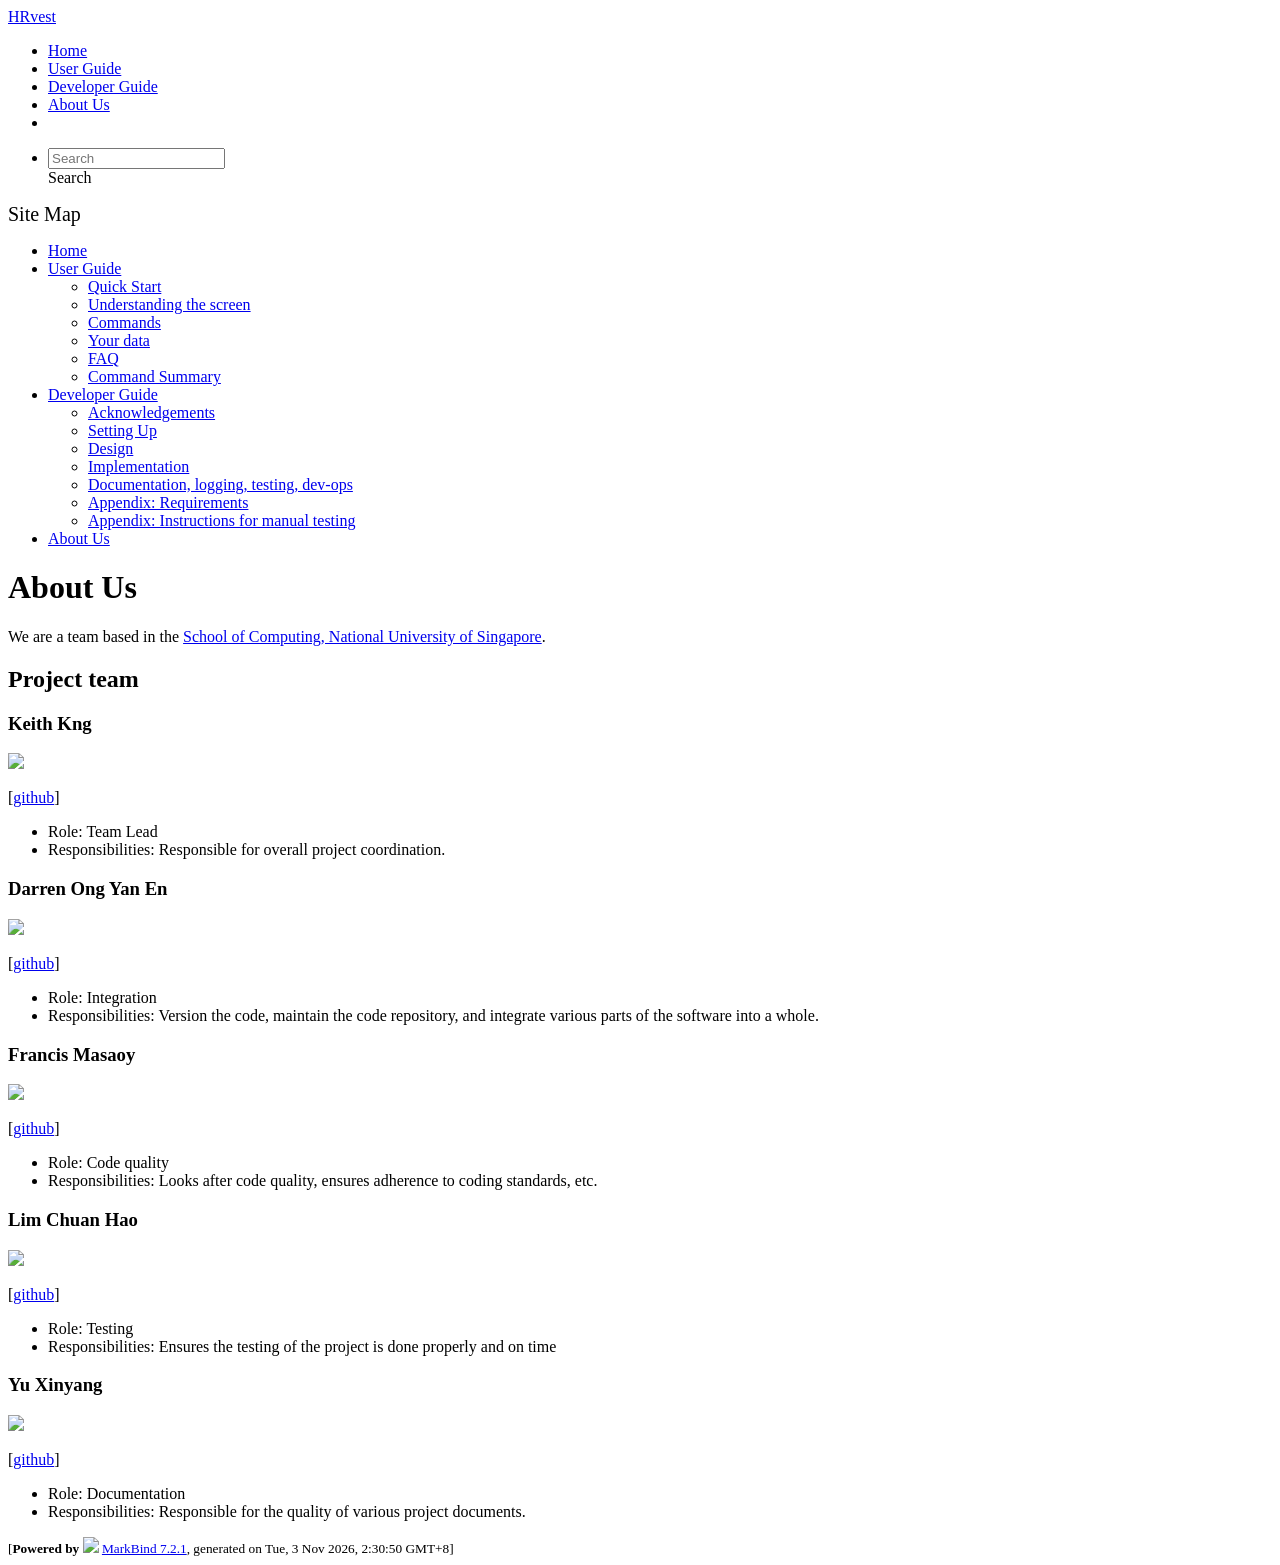
==== commit 966c910d: "deploy: 86cc28b9012a4ceb7afb5d650c2f9cd961c901e8" ====
--- a/AboutUs.html
+++ b/AboutUs.html
@@ -20,7 +20,7 @@
 <body 
    
   data-code-theme="light">
-<div id="app"><!--[--><header sticky><div data-v-94b60ff6><nav class="navbar navbar-expand-md d-print-none navbar-dark bg-dark" data-v-94b60ff6><div class="container-fluid" data-v-94b60ff6><div class="navbar-left" data-v-94b60ff6><!--[--><a href="/tp/index.html" title="Home" class="navbar-brand">HRvest</a><!--]--></div><div class="navbar-default" data-v-94b60ff6><ul class="navbar-nav me-auto mt-2 mt-lg-0" data-v-94b60ff6><!--[--> <li><a href="/tp/index.html" class="nav-link">Home</a></li> <li><a href="/tp/UserGuide.html" class="nav-link">User Guide</a></li> <li><a href="/tp/DeveloperGuide.html" class="nav-link">Developer Guide</a></li> <li><a href="/tp/AboutUs.html" class="nav-link">About Us</a></li> <li><a href="https://github.com/AY2627S1-CS2103-F10-1/tp" target="_blank" class="nav-link"><span><span aria-hidden="true" class="fab fa-github"></span></span></a></li> <!--]--></ul></div><div class="navbar-right" data-v-94b60ff6><ul class="navbar-nav" data-v-94b60ff6><!--[--><li><form class="navbar-form"><div style="position:relative;" class="dropdown" data-v-103d5c4e><!--[--><input value="" data-bs-toggle="dropdown" type="text" class="form-control" placeholder="Search" autocomplete="off" data-v-103d5c4e><div class="form-control placeholder-div-hidden" data-v-103d5c4e>Search</div><!--]--><ul class="dropdown-menu search-dropdown-menu dropdown-menu-hidden dropdown-menu-end" data-v-103d5c4e><!--[--><!--]--></ul></div></form></li><!--]--></ul><!----></div></div></nav><div style="display:none;" class="lower-navbar-container" data-v-94b60ff6><!--[--><!----><!----><!--]--></div></div></header> <div id="flex-body"><nav id="site-nav" data-v-6b1b63d2><!--[--><div class="site-nav-top"><div class="fw-bold mb-2" style="font-size:1.25rem;">Site Map</div></div> <div class="nav-component slim-scroll"><div class="site-nav-root"><!--[--><ul class="site-nav-list site-nav-list-root" data-v-6b1b63d2><!--[--><li><div class="site-nav-default-list-item site-nav-list-item-0" onclick="handleSiteNavClick(this)"><a href="/tp/index.html">Home</a></div></li> <li><div class="site-nav-default-list-item site-nav-list-item-0" onclick="handleSiteNavClick(this)"><a href="/tp/UserGuide.html">User Guide</a> <div class="site-nav-dropdown-btn-container"><i class="site-nav-dropdown-btn-icon site-nav-rotate-icon" onclick="handleSiteNavClick(this.parentNode.parentNode, false); event.stopPropagation();"><span class="glyphicon glyphicon-menu-down" aria-hidden="true"></span></i></div></div><ul class="site-nav-dropdown-container site-nav-dropdown-container-open site-nav-list"><li><div class="site-nav-default-list-item site-nav-list-item-1" onclick="handleSiteNavClick(this)"><a href="/tp/UserGuide.html#quick-start">Quick Start</a></div></li> <li><div class="site-nav-default-list-item site-nav-list-item-1" onclick="handleSiteNavClick(this)"><a href="/tp/UserGuide.html#understanding-the-screen">Understanding the screen</a></div></li> <li><div class="site-nav-default-list-item site-nav-list-item-1" onclick="handleSiteNavClick(this)"><a href="/tp/UserGuide.html#commands">Commands</a></div></li> <li><div class="site-nav-default-list-item site-nav-list-item-1" onclick="handleSiteNavClick(this)"><a href="/tp/UserGuide.html#your-data">Your data</a></div></li> <li><div class="site-nav-default-list-item site-nav-list-item-1" onclick="handleSiteNavClick(this)"><a href="/tp/UserGuide.html#faq">FAQ</a></div></li> <li><div class="site-nav-default-list-item site-nav-list-item-1" onclick="handleSiteNavClick(this)"><a href="/tp/UserGuide.html#command-summary">Command Summary</a></div></li></ul></li> <li><div class="site-nav-default-list-item site-nav-list-item-0" onclick="handleSiteNavClick(this)"><a href="/tp/DeveloperGuide.html">Developer Guide</a> <div class="site-nav-dropdown-btn-container"><i class="site-nav-dropdown-btn-icon site-nav-rotate-icon" onclick="handleSiteNavClick(this.parentNode.parentNode, false); event.stopPropagation();"><span class="glyphicon glyphicon-menu-down" aria-hidden="true"></span></i></div></div><ul class="site-nav-dropdown-container site-nav-dropdown-container-open site-nav-list"><li><div class="site-nav-default-list-item site-nav-list-item-1" onclick="handleSiteNavClick(this)"><a href="/tp/DeveloperGuide.html#acknowledgements">Acknowledgements</a></div></li> <li><div class="site-nav-default-list-item site-nav-list-item-1" onclick="handleSiteNavClick(this)"><a href="/tp/DeveloperGuide.html#setting-up-getting-started">Setting Up</a></div></li> <li><div class="site-nav-default-list-item site-nav-list-item-1" onclick="handleSiteNavClick(this)"><a href="/tp/DeveloperGuide.html#design">Design</a></div></li> <li><div class="site-nav-default-list-item site-nav-list-item-1" onclick="handleSiteNavClick(this)"><a href="/tp/DeveloperGuide.html#implementation">Implementation</a></div></li> <li><div class="site-nav-default-list-item site-nav-list-item-1" onclick="handleSiteNavClick(this)"><a href="/tp/DeveloperGuide.html#documentation-logging-testing-dev-ops">Documentation, logging, testing, dev-ops</a></div></li> <li><div class="site-nav-default-list-item site-nav-list-item-1" onclick="handleSiteNavClick(this)"><a href="/tp/DeveloperGuide.html#appendix-requirements">Appendix: Requirements</a></div></li> <li><div class="site-nav-default-list-item site-nav-list-item-1" onclick="handleSiteNavClick(this)"><a href="/tp/DeveloperGuide.html#appendix-instructions-for-manual-testing">Appendix: Instructions for manual testing</a></div></li></ul></li> <li><div class="site-nav-default-list-item site-nav-list-item-0" onclick="handleSiteNavClick(this)"><a href="/tp/AboutUs.html">About Us</a></div></li><!--]--><!--v-if--></ul><!--]--></div></div><!--]--><!--v-if--></nav> <div id="content-wrapper"><h1 id="about-us">About Us<a class="fa fa-anchor" href="#about-us" onclick="event.stopPropagation()"></a></h1> <p>We are a team based in the <a href="http://www.comp.nus.edu.sg">School of Computing, National University of Singapore</a>.</p> <h2 id="project-team">Project team<a class="fa fa-anchor" href="#project-team" onclick="event.stopPropagation()"></a></h2> <h3 id="keith-kng">Keith Kng<a class="fa fa-anchor" href="#keith-kng" onclick="event.stopPropagation()"></a></h3> <img src="/tp/images/keithkng.png" width="200px"> <p>[<a href="https://github.com/keithkng">github</a>]</p> <ul><li>Role: Team Lead</li> <li>Responsibilities: Responsible for overall project coordination.</li></ul> <h3 id="darren-ong-yan-en">Darren Ong Yan En<a class="fa fa-anchor" href="#darren-ong-yan-en" onclick="event.stopPropagation()"></a></h3> <img src="/tp/images/darrenori.png" width="200px"> <p>[<a href="https://github.com/darrenori">github</a>]</p> <ul><li>Role: Integration</li> <li>Responsibilities: Version the code, maintain the code repository, and integrate various parts of the software into a whole.</li></ul> <h3 id="francis-masaoy">Francis Masaoy<a class="fa fa-anchor" href="#francis-masaoy" onclick="event.stopPropagation()"></a></h3> <img src="/tp/images/francisralph.png" width="200px"> <p>[<a href="https://github.com/FrancisRalph">github</a>]</p> <ul><li>Role: Code quality</li> <li>Responsibilities: Looks after code quality, ensures adherence to coding standards, etc.</li></ul> <h3 id="lim-chuan-hao">Lim Chuan Hao<a class="fa fa-anchor" href="#lim-chuan-hao" onclick="event.stopPropagation()"></a></h3> <img src="/tp/images/chuanhao01.png" width="200px"> <p>[<a href="http://github.com/chuanhao01">github</a>]</p> <ul><li>Role: Testing</li> <li>Responsibilities: Ensures the testing of the project is done properly and on time</li></ul> <h3 id="yu-xinyang">Yu Xinyang<a class="fa fa-anchor" href="#yu-xinyang" onclick="event.stopPropagation()"></a></h3> <img src="/tp/images/xy-241.png" width="200px"> <p>[<a href="https://github.com/xy-241">github</a>]</p> <ul><li>Role: Documentation</li> <li>Responsibilities: Responsible for the quality of various project documents.</li></ul></div> <nav id="page-nav" data-v-6b1b63d2><!--[--><div class="nav-component slim-scroll"></div><!--]--><!--v-if--></nav> <div class="scroll-top-button fa-lg d-print-none" style="display:none;bottom:2%;right:2%;position:fixed;" aria-hidden="true"><!--[--><i class="fas fa-arrow-circle-up"></i><!--]--></div></div> <footer><div class="text-center"><small>[<span><strong>Powered by</strong></span> <img src="https://markbind.org/favicon.ico" width="30"> <a href="https://markbind.org/">MarkBind 7.2.1</a>, generated on Tue, 3 Nov 2026, 1:45:01 GMT+8]</small></div></footer><!--]--></div>
+<div id="app"><!--[--><header sticky><div data-v-94b60ff6><nav class="navbar navbar-expand-md d-print-none navbar-dark bg-dark" data-v-94b60ff6><div class="container-fluid" data-v-94b60ff6><div class="navbar-left" data-v-94b60ff6><!--[--><a href="/tp/index.html" title="Home" class="navbar-brand">HRvest</a><!--]--></div><div class="navbar-default" data-v-94b60ff6><ul class="navbar-nav me-auto mt-2 mt-lg-0" data-v-94b60ff6><!--[--> <li><a href="/tp/index.html" class="nav-link">Home</a></li> <li><a href="/tp/UserGuide.html" class="nav-link">User Guide</a></li> <li><a href="/tp/DeveloperGuide.html" class="nav-link">Developer Guide</a></li> <li><a href="/tp/AboutUs.html" class="nav-link">About Us</a></li> <li><a href="https://github.com/AY2627S1-CS2103-F10-1/tp" target="_blank" class="nav-link"><span><span aria-hidden="true" class="fab fa-github"></span></span></a></li> <!--]--></ul></div><div class="navbar-right" data-v-94b60ff6><ul class="navbar-nav" data-v-94b60ff6><!--[--><li><form class="navbar-form"><div style="position:relative;" class="dropdown" data-v-103d5c4e><!--[--><input value="" data-bs-toggle="dropdown" type="text" class="form-control" placeholder="Search" autocomplete="off" data-v-103d5c4e><div class="form-control placeholder-div-hidden" data-v-103d5c4e>Search</div><!--]--><ul class="dropdown-menu search-dropdown-menu dropdown-menu-hidden dropdown-menu-end" data-v-103d5c4e><!--[--><!--]--></ul></div></form></li><!--]--></ul><!----></div></div></nav><div style="display:none;" class="lower-navbar-container" data-v-94b60ff6><!--[--><!----><!----><!--]--></div></div></header> <div id="flex-body"><nav id="site-nav" data-v-6b1b63d2><!--[--><div class="site-nav-top"><div class="fw-bold mb-2" style="font-size:1.25rem;">Site Map</div></div> <div class="nav-component slim-scroll"><div class="site-nav-root"><!--[--><ul class="site-nav-list site-nav-list-root" data-v-6b1b63d2><!--[--><li><div class="site-nav-default-list-item site-nav-list-item-0" onclick="handleSiteNavClick(this)"><a href="/tp/index.html">Home</a></div></li> <li><div class="site-nav-default-list-item site-nav-list-item-0" onclick="handleSiteNavClick(this)"><a href="/tp/UserGuide.html">User Guide</a> <div class="site-nav-dropdown-btn-container"><i class="site-nav-dropdown-btn-icon site-nav-rotate-icon" onclick="handleSiteNavClick(this.parentNode.parentNode, false); event.stopPropagation();"><span class="glyphicon glyphicon-menu-down" aria-hidden="true"></span></i></div></div><ul class="site-nav-dropdown-container site-nav-dropdown-container-open site-nav-list"><li><div class="site-nav-default-list-item site-nav-list-item-1" onclick="handleSiteNavClick(this)"><a href="/tp/UserGuide.html#quick-start">Quick Start</a></div></li> <li><div class="site-nav-default-list-item site-nav-list-item-1" onclick="handleSiteNavClick(this)"><a href="/tp/UserGuide.html#understanding-the-screen">Understanding the screen</a></div></li> <li><div class="site-nav-default-list-item site-nav-list-item-1" onclick="handleSiteNavClick(this)"><a href="/tp/UserGuide.html#commands">Commands</a></div></li> <li><div class="site-nav-default-list-item site-nav-list-item-1" onclick="handleSiteNavClick(this)"><a href="/tp/UserGuide.html#your-data">Your data</a></div></li> <li><div class="site-nav-default-list-item site-nav-list-item-1" onclick="handleSiteNavClick(this)"><a href="/tp/UserGuide.html#faq">FAQ</a></div></li> <li><div class="site-nav-default-list-item site-nav-list-item-1" onclick="handleSiteNavClick(this)"><a href="/tp/UserGuide.html#command-summary">Command Summary</a></div></li></ul></li> <li><div class="site-nav-default-list-item site-nav-list-item-0" onclick="handleSiteNavClick(this)"><a href="/tp/DeveloperGuide.html">Developer Guide</a> <div class="site-nav-dropdown-btn-container"><i class="site-nav-dropdown-btn-icon site-nav-rotate-icon" onclick="handleSiteNavClick(this.parentNode.parentNode, false); event.stopPropagation();"><span class="glyphicon glyphicon-menu-down" aria-hidden="true"></span></i></div></div><ul class="site-nav-dropdown-container site-nav-dropdown-container-open site-nav-list"><li><div class="site-nav-default-list-item site-nav-list-item-1" onclick="handleSiteNavClick(this)"><a href="/tp/DeveloperGuide.html#acknowledgements">Acknowledgements</a></div></li> <li><div class="site-nav-default-list-item site-nav-list-item-1" onclick="handleSiteNavClick(this)"><a href="/tp/DeveloperGuide.html#setting-up-getting-started">Setting Up</a></div></li> <li><div class="site-nav-default-list-item site-nav-list-item-1" onclick="handleSiteNavClick(this)"><a href="/tp/DeveloperGuide.html#design">Design</a></div></li> <li><div class="site-nav-default-list-item site-nav-list-item-1" onclick="handleSiteNavClick(this)"><a href="/tp/DeveloperGuide.html#implementation">Implementation</a></div></li> <li><div class="site-nav-default-list-item site-nav-list-item-1" onclick="handleSiteNavClick(this)"><a href="/tp/DeveloperGuide.html#documentation-logging-testing-dev-ops">Documentation, logging, testing, dev-ops</a></div></li> <li><div class="site-nav-default-list-item site-nav-list-item-1" onclick="handleSiteNavClick(this)"><a href="/tp/DeveloperGuide.html#appendix-requirements">Appendix: Requirements</a></div></li> <li><div class="site-nav-default-list-item site-nav-list-item-1" onclick="handleSiteNavClick(this)"><a href="/tp/DeveloperGuide.html#appendix-instructions-for-manual-testing">Appendix: Instructions for manual testing</a></div></li></ul></li> <li><div class="site-nav-default-list-item site-nav-list-item-0" onclick="handleSiteNavClick(this)"><a href="/tp/AboutUs.html">About Us</a></div></li><!--]--><!--v-if--></ul><!--]--></div></div><!--]--><!--v-if--></nav> <div id="content-wrapper"><h1 id="about-us">About Us<a class="fa fa-anchor" href="#about-us" onclick="event.stopPropagation()"></a></h1> <p>We are a team based in the <a href="http://www.comp.nus.edu.sg">School of Computing, National University of Singapore</a>.</p> <h2 id="project-team">Project team<a class="fa fa-anchor" href="#project-team" onclick="event.stopPropagation()"></a></h2> <h3 id="keith-kng">Keith Kng<a class="fa fa-anchor" href="#keith-kng" onclick="event.stopPropagation()"></a></h3> <img src="/tp/images/keithkng.png" width="200px"> <p>[<a href="https://github.com/keithkng">github</a>]</p> <ul><li>Role: Team Lead</li> <li>Responsibilities: Responsible for overall project coordination.</li></ul> <h3 id="darren-ong-yan-en">Darren Ong Yan En<a class="fa fa-anchor" href="#darren-ong-yan-en" onclick="event.stopPropagation()"></a></h3> <img src="/tp/images/darrenori.png" width="200px"> <p>[<a href="https://github.com/darrenori">github</a>]</p> <ul><li>Role: Integration</li> <li>Responsibilities: Version the code, maintain the code repository, and integrate various parts of the software into a whole.</li></ul> <h3 id="francis-masaoy">Francis Masaoy<a class="fa fa-anchor" href="#francis-masaoy" onclick="event.stopPropagation()"></a></h3> <img src="/tp/images/francisralph.png" width="200px"> <p>[<a href="https://github.com/FrancisRalph">github</a>]</p> <ul><li>Role: Code quality</li> <li>Responsibilities: Looks after code quality, ensures adherence to coding standards, etc.</li></ul> <h3 id="lim-chuan-hao">Lim Chuan Hao<a class="fa fa-anchor" href="#lim-chuan-hao" onclick="event.stopPropagation()"></a></h3> <img src="/tp/images/chuanhao01.png" width="200px"> <p>[<a href="http://github.com/chuanhao01">github</a>]</p> <ul><li>Role: Testing</li> <li>Responsibilities: Ensures the testing of the project is done properly and on time</li></ul> <h3 id="yu-xinyang">Yu Xinyang<a class="fa fa-anchor" href="#yu-xinyang" onclick="event.stopPropagation()"></a></h3> <img src="/tp/images/xy-241.png" width="200px"> <p>[<a href="https://github.com/xy-241">github</a>]</p> <ul><li>Role: Documentation</li> <li>Responsibilities: Responsible for the quality of various project documents.</li></ul></div> <nav id="page-nav" data-v-6b1b63d2><!--[--><div class="nav-component slim-scroll"></div><!--]--><!--v-if--></nav> <div class="scroll-top-button fa-lg d-print-none" style="display:none;bottom:2%;right:2%;position:fixed;" aria-hidden="true"><!--[--><i class="fas fa-arrow-circle-up"></i><!--]--></div></div> <footer><div class="text-center"><small>[<span><strong>Powered by</strong></span> <img src="https://markbind.org/favicon.ico" width="30"> <a href="https://markbind.org/">MarkBind 7.2.1</a>, generated on Tue, 3 Nov 2026, 2:30:50 GMT+8]</small></div></footer><!--]--></div>
 </body><script src="/tp/markbind/js/bootstrap-utility.min.js"></script>
 <script src="/tp/markbind/js/polyfill.min.js"></script>
 <script src="/tp/markbind/js/vue.global.prod.min.js"></script>
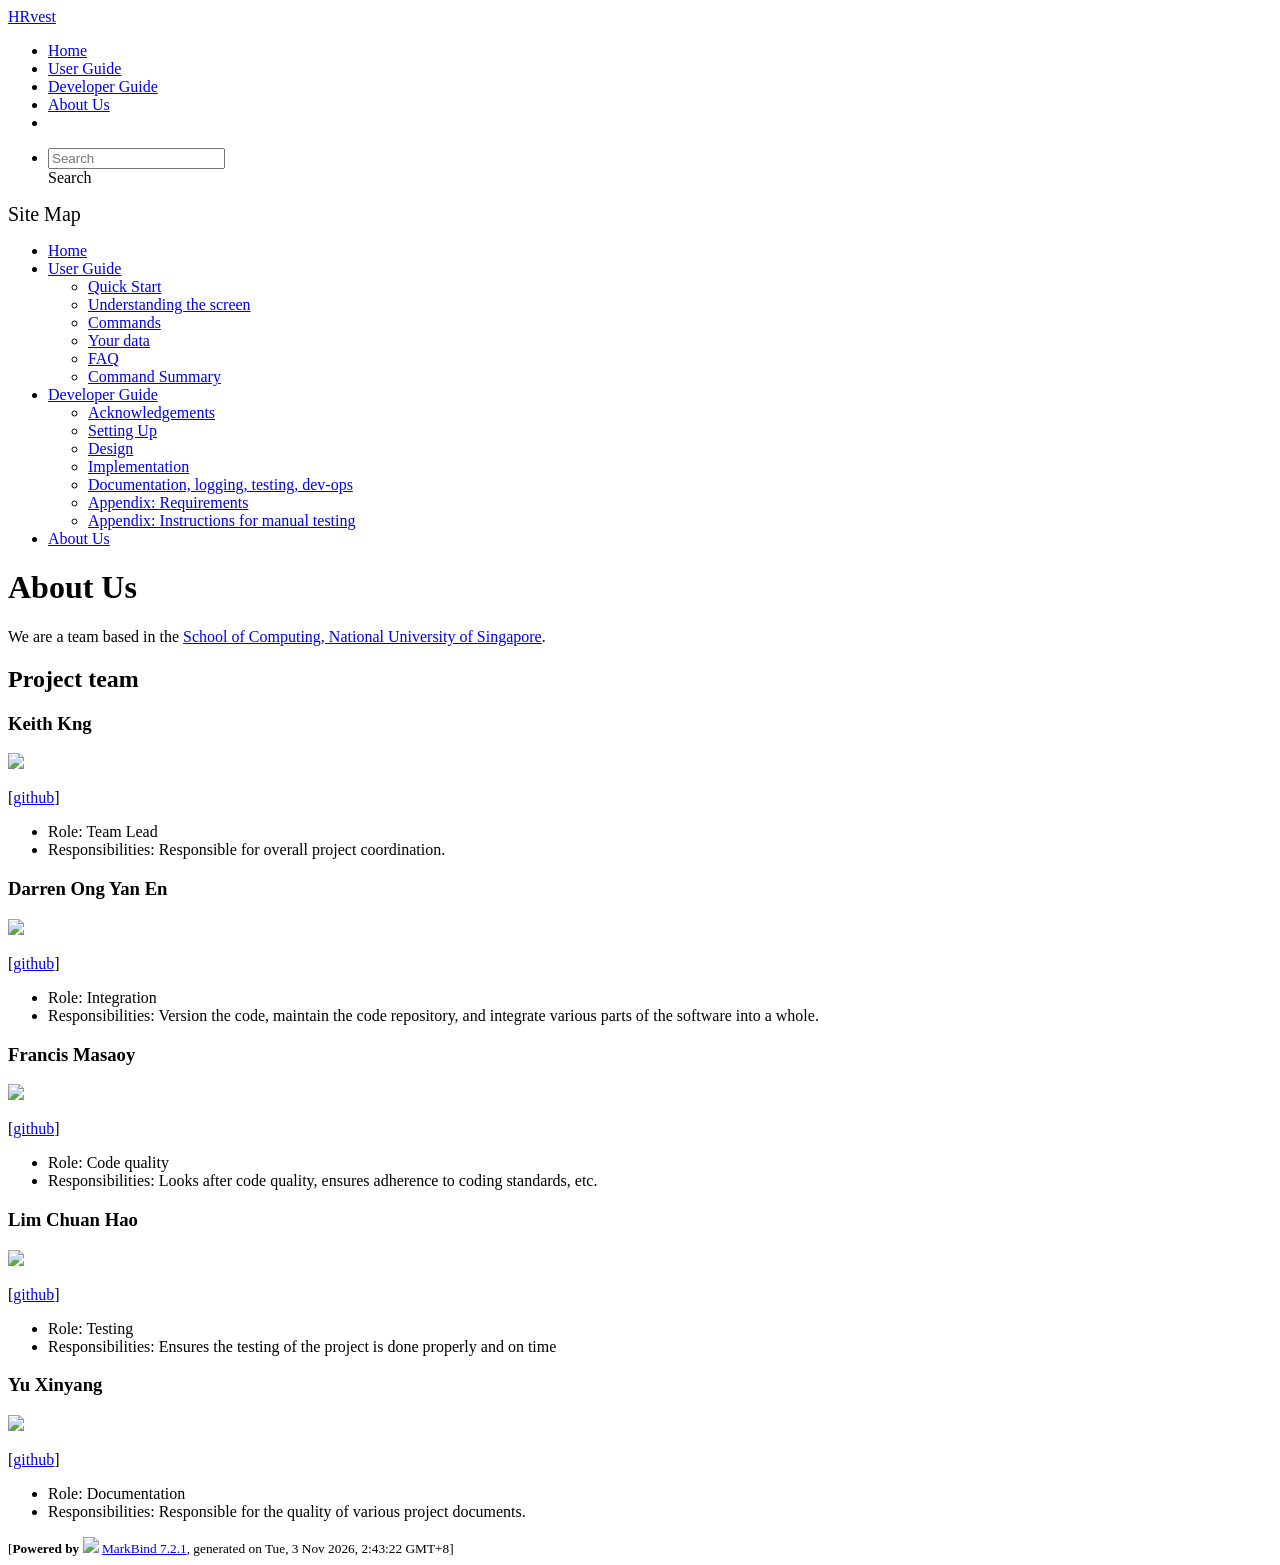
==== commit b9c34e7d: "deploy: 2013bcaf62bc1d4bc13496adca3a38da4479af71" ====
--- a/AboutUs.html
+++ b/AboutUs.html
@@ -20,7 +20,7 @@
 <body 
    
   data-code-theme="light">
-<div id="app"><!--[--><header sticky><div data-v-94b60ff6><nav class="navbar navbar-expand-md d-print-none navbar-dark bg-dark" data-v-94b60ff6><div class="container-fluid" data-v-94b60ff6><div class="navbar-left" data-v-94b60ff6><!--[--><a href="/tp/index.html" title="Home" class="navbar-brand">HRvest</a><!--]--></div><div class="navbar-default" data-v-94b60ff6><ul class="navbar-nav me-auto mt-2 mt-lg-0" data-v-94b60ff6><!--[--> <li><a href="/tp/index.html" class="nav-link">Home</a></li> <li><a href="/tp/UserGuide.html" class="nav-link">User Guide</a></li> <li><a href="/tp/DeveloperGuide.html" class="nav-link">Developer Guide</a></li> <li><a href="/tp/AboutUs.html" class="nav-link">About Us</a></li> <li><a href="https://github.com/AY2627S1-CS2103-F10-1/tp" target="_blank" class="nav-link"><span><span aria-hidden="true" class="fab fa-github"></span></span></a></li> <!--]--></ul></div><div class="navbar-right" data-v-94b60ff6><ul class="navbar-nav" data-v-94b60ff6><!--[--><li><form class="navbar-form"><div style="position:relative;" class="dropdown" data-v-103d5c4e><!--[--><input value="" data-bs-toggle="dropdown" type="text" class="form-control" placeholder="Search" autocomplete="off" data-v-103d5c4e><div class="form-control placeholder-div-hidden" data-v-103d5c4e>Search</div><!--]--><ul class="dropdown-menu search-dropdown-menu dropdown-menu-hidden dropdown-menu-end" data-v-103d5c4e><!--[--><!--]--></ul></div></form></li><!--]--></ul><!----></div></div></nav><div style="display:none;" class="lower-navbar-container" data-v-94b60ff6><!--[--><!----><!----><!--]--></div></div></header> <div id="flex-body"><nav id="site-nav" data-v-6b1b63d2><!--[--><div class="site-nav-top"><div class="fw-bold mb-2" style="font-size:1.25rem;">Site Map</div></div> <div class="nav-component slim-scroll"><div class="site-nav-root"><!--[--><ul class="site-nav-list site-nav-list-root" data-v-6b1b63d2><!--[--><li><div class="site-nav-default-list-item site-nav-list-item-0" onclick="handleSiteNavClick(this)"><a href="/tp/index.html">Home</a></div></li> <li><div class="site-nav-default-list-item site-nav-list-item-0" onclick="handleSiteNavClick(this)"><a href="/tp/UserGuide.html">User Guide</a> <div class="site-nav-dropdown-btn-container"><i class="site-nav-dropdown-btn-icon site-nav-rotate-icon" onclick="handleSiteNavClick(this.parentNode.parentNode, false); event.stopPropagation();"><span class="glyphicon glyphicon-menu-down" aria-hidden="true"></span></i></div></div><ul class="site-nav-dropdown-container site-nav-dropdown-container-open site-nav-list"><li><div class="site-nav-default-list-item site-nav-list-item-1" onclick="handleSiteNavClick(this)"><a href="/tp/UserGuide.html#quick-start">Quick Start</a></div></li> <li><div class="site-nav-default-list-item site-nav-list-item-1" onclick="handleSiteNavClick(this)"><a href="/tp/UserGuide.html#understanding-the-screen">Understanding the screen</a></div></li> <li><div class="site-nav-default-list-item site-nav-list-item-1" onclick="handleSiteNavClick(this)"><a href="/tp/UserGuide.html#commands">Commands</a></div></li> <li><div class="site-nav-default-list-item site-nav-list-item-1" onclick="handleSiteNavClick(this)"><a href="/tp/UserGuide.html#your-data">Your data</a></div></li> <li><div class="site-nav-default-list-item site-nav-list-item-1" onclick="handleSiteNavClick(this)"><a href="/tp/UserGuide.html#faq">FAQ</a></div></li> <li><div class="site-nav-default-list-item site-nav-list-item-1" onclick="handleSiteNavClick(this)"><a href="/tp/UserGuide.html#command-summary">Command Summary</a></div></li></ul></li> <li><div class="site-nav-default-list-item site-nav-list-item-0" onclick="handleSiteNavClick(this)"><a href="/tp/DeveloperGuide.html">Developer Guide</a> <div class="site-nav-dropdown-btn-container"><i class="site-nav-dropdown-btn-icon site-nav-rotate-icon" onclick="handleSiteNavClick(this.parentNode.parentNode, false); event.stopPropagation();"><span class="glyphicon glyphicon-menu-down" aria-hidden="true"></span></i></div></div><ul class="site-nav-dropdown-container site-nav-dropdown-container-open site-nav-list"><li><div class="site-nav-default-list-item site-nav-list-item-1" onclick="handleSiteNavClick(this)"><a href="/tp/DeveloperGuide.html#acknowledgements">Acknowledgements</a></div></li> <li><div class="site-nav-default-list-item site-nav-list-item-1" onclick="handleSiteNavClick(this)"><a href="/tp/DeveloperGuide.html#setting-up-getting-started">Setting Up</a></div></li> <li><div class="site-nav-default-list-item site-nav-list-item-1" onclick="handleSiteNavClick(this)"><a href="/tp/DeveloperGuide.html#design">Design</a></div></li> <li><div class="site-nav-default-list-item site-nav-list-item-1" onclick="handleSiteNavClick(this)"><a href="/tp/DeveloperGuide.html#implementation">Implementation</a></div></li> <li><div class="site-nav-default-list-item site-nav-list-item-1" onclick="handleSiteNavClick(this)"><a href="/tp/DeveloperGuide.html#documentation-logging-testing-dev-ops">Documentation, logging, testing, dev-ops</a></div></li> <li><div class="site-nav-default-list-item site-nav-list-item-1" onclick="handleSiteNavClick(this)"><a href="/tp/DeveloperGuide.html#appendix-requirements">Appendix: Requirements</a></div></li> <li><div class="site-nav-default-list-item site-nav-list-item-1" onclick="handleSiteNavClick(this)"><a href="/tp/DeveloperGuide.html#appendix-instructions-for-manual-testing">Appendix: Instructions for manual testing</a></div></li></ul></li> <li><div class="site-nav-default-list-item site-nav-list-item-0" onclick="handleSiteNavClick(this)"><a href="/tp/AboutUs.html">About Us</a></div></li><!--]--><!--v-if--></ul><!--]--></div></div><!--]--><!--v-if--></nav> <div id="content-wrapper"><h1 id="about-us">About Us<a class="fa fa-anchor" href="#about-us" onclick="event.stopPropagation()"></a></h1> <p>We are a team based in the <a href="http://www.comp.nus.edu.sg">School of Computing, National University of Singapore</a>.</p> <h2 id="project-team">Project team<a class="fa fa-anchor" href="#project-team" onclick="event.stopPropagation()"></a></h2> <h3 id="keith-kng">Keith Kng<a class="fa fa-anchor" href="#keith-kng" onclick="event.stopPropagation()"></a></h3> <img src="/tp/images/keithkng.png" width="200px"> <p>[<a href="https://github.com/keithkng">github</a>]</p> <ul><li>Role: Team Lead</li> <li>Responsibilities: Responsible for overall project coordination.</li></ul> <h3 id="darren-ong-yan-en">Darren Ong Yan En<a class="fa fa-anchor" href="#darren-ong-yan-en" onclick="event.stopPropagation()"></a></h3> <img src="/tp/images/darrenori.png" width="200px"> <p>[<a href="https://github.com/darrenori">github</a>]</p> <ul><li>Role: Integration</li> <li>Responsibilities: Version the code, maintain the code repository, and integrate various parts of the software into a whole.</li></ul> <h3 id="francis-masaoy">Francis Masaoy<a class="fa fa-anchor" href="#francis-masaoy" onclick="event.stopPropagation()"></a></h3> <img src="/tp/images/francisralph.png" width="200px"> <p>[<a href="https://github.com/FrancisRalph">github</a>]</p> <ul><li>Role: Code quality</li> <li>Responsibilities: Looks after code quality, ensures adherence to coding standards, etc.</li></ul> <h3 id="lim-chuan-hao">Lim Chuan Hao<a class="fa fa-anchor" href="#lim-chuan-hao" onclick="event.stopPropagation()"></a></h3> <img src="/tp/images/chuanhao01.png" width="200px"> <p>[<a href="http://github.com/chuanhao01">github</a>]</p> <ul><li>Role: Testing</li> <li>Responsibilities: Ensures the testing of the project is done properly and on time</li></ul> <h3 id="yu-xinyang">Yu Xinyang<a class="fa fa-anchor" href="#yu-xinyang" onclick="event.stopPropagation()"></a></h3> <img src="/tp/images/xy-241.png" width="200px"> <p>[<a href="https://github.com/xy-241">github</a>]</p> <ul><li>Role: Documentation</li> <li>Responsibilities: Responsible for the quality of various project documents.</li></ul></div> <nav id="page-nav" data-v-6b1b63d2><!--[--><div class="nav-component slim-scroll"></div><!--]--><!--v-if--></nav> <div class="scroll-top-button fa-lg d-print-none" style="display:none;bottom:2%;right:2%;position:fixed;" aria-hidden="true"><!--[--><i class="fas fa-arrow-circle-up"></i><!--]--></div></div> <footer><div class="text-center"><small>[<span><strong>Powered by</strong></span> <img src="https://markbind.org/favicon.ico" width="30"> <a href="https://markbind.org/">MarkBind 7.2.1</a>, generated on Tue, 3 Nov 2026, 2:30:50 GMT+8]</small></div></footer><!--]--></div>
+<div id="app"><!--[--><header sticky><div data-v-94b60ff6><nav class="navbar navbar-expand-md d-print-none navbar-dark bg-dark" data-v-94b60ff6><div class="container-fluid" data-v-94b60ff6><div class="navbar-left" data-v-94b60ff6><!--[--><a href="/tp/index.html" title="Home" class="navbar-brand">HRvest</a><!--]--></div><div class="navbar-default" data-v-94b60ff6><ul class="navbar-nav me-auto mt-2 mt-lg-0" data-v-94b60ff6><!--[--> <li><a href="/tp/index.html" class="nav-link">Home</a></li> <li><a href="/tp/UserGuide.html" class="nav-link">User Guide</a></li> <li><a href="/tp/DeveloperGuide.html" class="nav-link">Developer Guide</a></li> <li><a href="/tp/AboutUs.html" class="nav-link">About Us</a></li> <li><a href="https://github.com/AY2627S1-CS2103-F10-1/tp" target="_blank" class="nav-link"><span><span aria-hidden="true" class="fab fa-github"></span></span></a></li> <!--]--></ul></div><div class="navbar-right" data-v-94b60ff6><ul class="navbar-nav" data-v-94b60ff6><!--[--><li><form class="navbar-form"><div style="position:relative;" class="dropdown" data-v-103d5c4e><!--[--><input value="" data-bs-toggle="dropdown" type="text" class="form-control" placeholder="Search" autocomplete="off" data-v-103d5c4e><div class="form-control placeholder-div-hidden" data-v-103d5c4e>Search</div><!--]--><ul class="dropdown-menu search-dropdown-menu dropdown-menu-hidden dropdown-menu-end" data-v-103d5c4e><!--[--><!--]--></ul></div></form></li><!--]--></ul><!----></div></div></nav><div style="display:none;" class="lower-navbar-container" data-v-94b60ff6><!--[--><!----><!----><!--]--></div></div></header> <div id="flex-body"><nav id="site-nav" data-v-6b1b63d2><!--[--><div class="site-nav-top"><div class="fw-bold mb-2" style="font-size:1.25rem;">Site Map</div></div> <div class="nav-component slim-scroll"><div class="site-nav-root"><!--[--><ul class="site-nav-list site-nav-list-root" data-v-6b1b63d2><!--[--><li><div class="site-nav-default-list-item site-nav-list-item-0" onclick="handleSiteNavClick(this)"><a href="/tp/index.html">Home</a></div></li> <li><div class="site-nav-default-list-item site-nav-list-item-0" onclick="handleSiteNavClick(this)"><a href="/tp/UserGuide.html">User Guide</a> <div class="site-nav-dropdown-btn-container"><i class="site-nav-dropdown-btn-icon site-nav-rotate-icon" onclick="handleSiteNavClick(this.parentNode.parentNode, false); event.stopPropagation();"><span class="glyphicon glyphicon-menu-down" aria-hidden="true"></span></i></div></div><ul class="site-nav-dropdown-container site-nav-dropdown-container-open site-nav-list"><li><div class="site-nav-default-list-item site-nav-list-item-1" onclick="handleSiteNavClick(this)"><a href="/tp/UserGuide.html#quick-start">Quick Start</a></div></li> <li><div class="site-nav-default-list-item site-nav-list-item-1" onclick="handleSiteNavClick(this)"><a href="/tp/UserGuide.html#understanding-the-screen">Understanding the screen</a></div></li> <li><div class="site-nav-default-list-item site-nav-list-item-1" onclick="handleSiteNavClick(this)"><a href="/tp/UserGuide.html#commands">Commands</a></div></li> <li><div class="site-nav-default-list-item site-nav-list-item-1" onclick="handleSiteNavClick(this)"><a href="/tp/UserGuide.html#your-data">Your data</a></div></li> <li><div class="site-nav-default-list-item site-nav-list-item-1" onclick="handleSiteNavClick(this)"><a href="/tp/UserGuide.html#faq">FAQ</a></div></li> <li><div class="site-nav-default-list-item site-nav-list-item-1" onclick="handleSiteNavClick(this)"><a href="/tp/UserGuide.html#command-summary">Command Summary</a></div></li></ul></li> <li><div class="site-nav-default-list-item site-nav-list-item-0" onclick="handleSiteNavClick(this)"><a href="/tp/DeveloperGuide.html">Developer Guide</a> <div class="site-nav-dropdown-btn-container"><i class="site-nav-dropdown-btn-icon site-nav-rotate-icon" onclick="handleSiteNavClick(this.parentNode.parentNode, false); event.stopPropagation();"><span class="glyphicon glyphicon-menu-down" aria-hidden="true"></span></i></div></div><ul class="site-nav-dropdown-container site-nav-dropdown-container-open site-nav-list"><li><div class="site-nav-default-list-item site-nav-list-item-1" onclick="handleSiteNavClick(this)"><a href="/tp/DeveloperGuide.html#acknowledgements">Acknowledgements</a></div></li> <li><div class="site-nav-default-list-item site-nav-list-item-1" onclick="handleSiteNavClick(this)"><a href="/tp/DeveloperGuide.html#setting-up-getting-started">Setting Up</a></div></li> <li><div class="site-nav-default-list-item site-nav-list-item-1" onclick="handleSiteNavClick(this)"><a href="/tp/DeveloperGuide.html#design">Design</a></div></li> <li><div class="site-nav-default-list-item site-nav-list-item-1" onclick="handleSiteNavClick(this)"><a href="/tp/DeveloperGuide.html#implementation">Implementation</a></div></li> <li><div class="site-nav-default-list-item site-nav-list-item-1" onclick="handleSiteNavClick(this)"><a href="/tp/DeveloperGuide.html#documentation-logging-testing-dev-ops">Documentation, logging, testing, dev-ops</a></div></li> <li><div class="site-nav-default-list-item site-nav-list-item-1" onclick="handleSiteNavClick(this)"><a href="/tp/DeveloperGuide.html#appendix-requirements">Appendix: Requirements</a></div></li> <li><div class="site-nav-default-list-item site-nav-list-item-1" onclick="handleSiteNavClick(this)"><a href="/tp/DeveloperGuide.html#appendix-instructions-for-manual-testing">Appendix: Instructions for manual testing</a></div></li></ul></li> <li><div class="site-nav-default-list-item site-nav-list-item-0" onclick="handleSiteNavClick(this)"><a href="/tp/AboutUs.html">About Us</a></div></li><!--]--><!--v-if--></ul><!--]--></div></div><!--]--><!--v-if--></nav> <div id="content-wrapper"><h1 id="about-us">About Us<a class="fa fa-anchor" href="#about-us" onclick="event.stopPropagation()"></a></h1> <p>We are a team based in the <a href="http://www.comp.nus.edu.sg">School of Computing, National University of Singapore</a>.</p> <h2 id="project-team">Project team<a class="fa fa-anchor" href="#project-team" onclick="event.stopPropagation()"></a></h2> <h3 id="keith-kng">Keith Kng<a class="fa fa-anchor" href="#keith-kng" onclick="event.stopPropagation()"></a></h3> <img src="/tp/images/keithkng.png" width="200px"> <p>[<a href="https://github.com/keithkng">github</a>]</p> <ul><li>Role: Team Lead</li> <li>Responsibilities: Responsible for overall project coordination.</li></ul> <h3 id="darren-ong-yan-en">Darren Ong Yan En<a class="fa fa-anchor" href="#darren-ong-yan-en" onclick="event.stopPropagation()"></a></h3> <img src="/tp/images/darrenori.png" width="200px"> <p>[<a href="https://github.com/darrenori">github</a>]</p> <ul><li>Role: Integration</li> <li>Responsibilities: Version the code, maintain the code repository, and integrate various parts of the software into a whole.</li></ul> <h3 id="francis-masaoy">Francis Masaoy<a class="fa fa-anchor" href="#francis-masaoy" onclick="event.stopPropagation()"></a></h3> <img src="/tp/images/francisralph.png" width="200px"> <p>[<a href="https://github.com/FrancisRalph">github</a>]</p> <ul><li>Role: Code quality</li> <li>Responsibilities: Looks after code quality, ensures adherence to coding standards, etc.</li></ul> <h3 id="lim-chuan-hao">Lim Chuan Hao<a class="fa fa-anchor" href="#lim-chuan-hao" onclick="event.stopPropagation()"></a></h3> <img src="/tp/images/chuanhao01.png" width="200px"> <p>[<a href="http://github.com/chuanhao01">github</a>]</p> <ul><li>Role: Testing</li> <li>Responsibilities: Ensures the testing of the project is done properly and on time</li></ul> <h3 id="yu-xinyang">Yu Xinyang<a class="fa fa-anchor" href="#yu-xinyang" onclick="event.stopPropagation()"></a></h3> <img src="/tp/images/xy-241.png" width="200px"> <p>[<a href="https://github.com/xy-241">github</a>]</p> <ul><li>Role: Documentation</li> <li>Responsibilities: Responsible for the quality of various project documents.</li></ul></div> <nav id="page-nav" data-v-6b1b63d2><!--[--><div class="nav-component slim-scroll"></div><!--]--><!--v-if--></nav> <div class="scroll-top-button fa-lg d-print-none" style="display:none;bottom:2%;right:2%;position:fixed;" aria-hidden="true"><!--[--><i class="fas fa-arrow-circle-up"></i><!--]--></div></div> <footer><div class="text-center"><small>[<span><strong>Powered by</strong></span> <img src="https://markbind.org/favicon.ico" width="30"> <a href="https://markbind.org/">MarkBind 7.2.1</a>, generated on Tue, 3 Nov 2026, 2:43:22 GMT+8]</small></div></footer><!--]--></div>
 </body><script src="/tp/markbind/js/bootstrap-utility.min.js"></script>
 <script src="/tp/markbind/js/polyfill.min.js"></script>
 <script src="/tp/markbind/js/vue.global.prod.min.js"></script>
